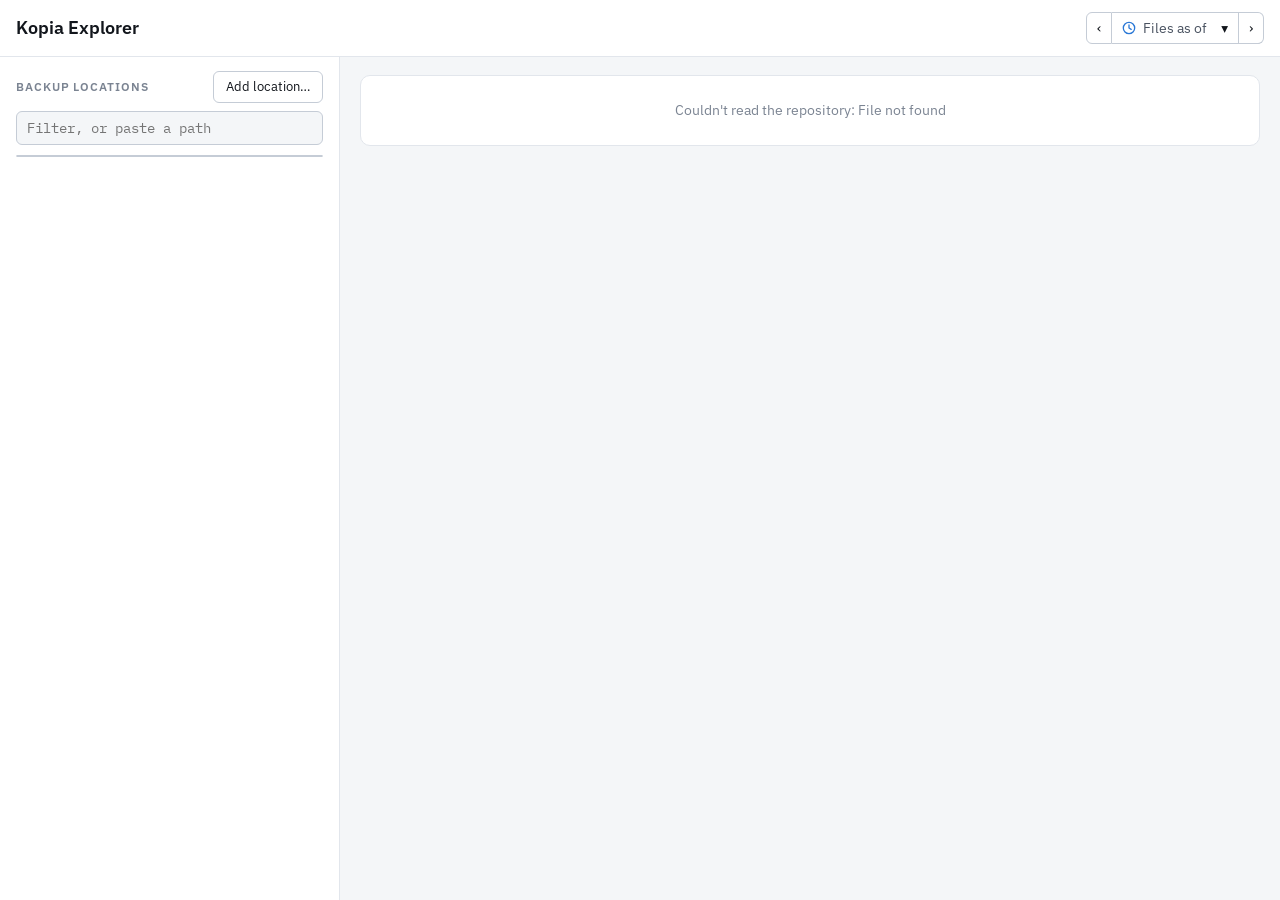
==== explorer/index.html @ e65c2bc2 "Improve disk size calculation" ====
<!doctype html>
<html lang="en-GB">
<head>
<meta charset="utf-8">
<meta name="viewport" content="width=device-width, initial-scale=1">
<title>Kopia Explorer</title>
<link rel="preconnect" href="https://fonts.googleapis.com">
<link rel="preconnect" href="https://fonts.gstatic.com" crossorigin>
<link rel="stylesheet" href="https://fonts.googleapis.com/css2?family=IBM+Plex+Mono:wght@400;500&family=IBM+Plex+Sans:wght@400;500;600&display=swap">
<link rel="stylesheet" href="style.css">
</head>
<body>
<header class="topbar">
  <h1>Kopia Explorer</h1>
  <span class="repo-status" id="repo-status"></span>
  <div class="as-of" id="as-of" role="group" aria-label="Show files as of a date">
    <button type="button" id="as-of-older" aria-label="Snapshot before">‹</button>
    <button type="button" id="as-of-button" class="when-button" aria-haspopup="dialog" aria-expanded="false" title="Show files as of another date">
      <svg width="14" height="14" viewBox="0 0 16 16" aria-hidden="true"><circle cx="8" cy="8" r="6.5" fill="none" stroke="currentColor" stroke-width="1.5"/><path d="M8 4.5V8l2.5 1.5" fill="none" stroke="currentColor" stroke-width="1.5" stroke-linecap="round"/></svg>
      <span class="muted">Files as of</span> <span id="as-of-label"></span> <span aria-hidden="true">▾</span>
    </button>
    <button type="button" id="as-of-newer" aria-label="Snapshot after">›</button>
    <div class="as-of-menu" id="as-of-menu" role="dialog" aria-label="Files as of" hidden>
      <form class="typed" id="as-of-typed">
        <input id="as-of-text" autocomplete="off" placeholder="Time ago (15m, 1h, 1d, 1w) or a date" aria-label="Time ago, or a date">
        <p class="error" id="as-of-error" hidden></p>
      </form>
      <ul id="as-of-list"></ul>
      <form class="custom" id="as-of-custom">
        <input type="datetime-local" id="as-of-input" aria-label="Date and time">
        <button type="submit">Go</button>
      </form>
      <label class="include-oldest">
        <input type="checkbox" id="as-of-include-oldest"> Include oldest snapshot, even if it's after this date
      </label>
    </div>
  </div>
</header>

<div class="app" id="app">
  <nav class="sidebar" aria-label="Backup locations">
    <div class="sidebar-head">
      <h2>Backup locations</h2>
      <button type="button" class="btn" id="add-location" title="Pick a folder to back up">Add location…</button>
    </div>
    <form class="search" id="search">
      <input id="search-input" placeholder="Filter, or paste a path" aria-label="Filter the backup locations, or a path to go to" autocomplete="off"
        title="Type to filter the locations, folders and files - paste a path like C:\Users\Peter\Documents and press Enter to go there">
    </form>
    <div class="sum" id="sum" hidden></div>
    <div class="sort" id="sort" role="group" aria-label="Sort backup locations"></div>
    <div class="locations" id="locations" role="tree"></div>
  </nav>
  <main class="main" id="main"></main>
  <aside class="history" id="history" hidden></aside>
</div>
<div class="progress" id="progress" role="status" hidden></div>
<section class="jobs" id="jobs" aria-label="Backups, restores and deletions" aria-live="polite" hidden></section>

<script type="module" src="js/main.js"></script>
</body>
</html>
---- explorer/style.css ----
/* Layout: locations on the left, the selected location (timeline, snapshots, changes) in the middle,
   and a history panel on the right when a path is opened. Stacks on narrow screens. */
:root {
  --bg: #f4f6f8;
  --surface: #ffffff;
  --surface-2: #f9fafb;
  --ink: #12161c;
  --ink-2: #4a5361;
  --muted: #7b8492;
  --line: #e2e6ec;
  --axis: #c5ccd6;
  --accent: #2a78d6;
  --accent-bg: #e8f1fc;
  --warn-bg: #fff6e0;
  --warn-line: #eda100;
  --added: #1a8f5c;
  --removed: #c9372c;
  --modified: #a87400;
  --ignored: #6250d6;
  /* Chart series, in a fixed order checked for colour blindness, then grey for everything else */
  --series-1: #2a78d6; --series-2: #eb6834; --series-3: #1baf7a; --series-4: #eda100;
  --series-5: #e87ba4; --series-6: #008300; --series-7: #6250d6; --series-other: #a8a69e;
  --font-ui: "IBM Plex Sans", system-ui, -apple-system, "Segoe UI", sans-serif;
  --font-data: "IBM Plex Mono", ui-monospace, "Cascadia Mono", Consolas, monospace;
}
@media (prefers-color-scheme: dark) {
  :root:not([data-theme="light"]) {
    --bg: #0f1216; --surface: #171b21; --surface-2: #1b2027; --ink: #eef1f5; --ink-2: #b9c1cc; --muted: #8a93a0;
    --line: #262c35; --axis: #38404b; --accent: #3987e5; --accent-bg: #172638; --warn-bg: #2a2310; --warn-line: #c98500;
    --added: #5ac87e; --removed: #f0675a; --modified: #e6c25a; --ignored: #9085e9;
    --series-1: #3987e5; --series-2: #d95926; --series-3: #199e70; --series-4: #c98500;
    --series-5: #d55181; --series-6: #008300; --series-7: #9085e9; --series-other: #5a5955;
    color-scheme: dark;
  }
}
:root[data-theme="dark"] {
  --bg: #0f1216; --surface: #171b21; --surface-2: #1b2027; --ink: #eef1f5; --ink-2: #b9c1cc; --muted: #8a93a0;
  --line: #262c35; --axis: #38404b; --accent: #3987e5; --accent-bg: #172638; --warn-bg: #2a2310; --warn-line: #c98500;
  --added: #5ac87e; --removed: #f0675a; --modified: #e6c25a; --ignored: #9085e9;
  --series-1: #3987e5; --series-2: #d95926; --series-3: #199e70; --series-4: #c98500;
  --series-5: #d55181; --series-6: #008300; --series-7: #9085e9; --series-other: #5a5955;
  color-scheme: dark;
}

* { box-sizing: border-box; }
body {
  margin: 0; background: var(--bg); color: var(--ink); font-family: var(--font-ui); font-size: 14px; line-height: 1.5;
}
button, input { font: inherit; color: var(--ink); }
button { cursor: pointer; }
:focus-visible { outline: 2px solid var(--accent); outline-offset: 1px; }
.mono { font-family: var(--font-data); font-size: 0.92em; }
.muted { color: var(--muted); }
.num { font-family: var(--font-data); font-size: 0.92em; text-align: right; white-space: nowrap; font-variant-numeric: tabular-nums; }
h2 { font-size: 0.72rem; font-weight: 600; text-transform: uppercase; letter-spacing: 0.08em; color: var(--muted); margin: 0; }

/* Header */
.topbar {
  display: flex; align-items: center; gap: 16px; padding: 12px 16px; background: var(--surface);
  border-bottom: 1px solid var(--line); position: sticky; top: 0; z-index: 20;
}
.topbar h1 { font-size: 1.1rem; font-weight: 600; margin: 0; white-space: nowrap; }
.topbar .repo-status { color: var(--muted); font-size: 0.8rem; white-space: nowrap; }
/* Files as of: a button showing the date, between steps to the snapshot before and after, opening a picker */
.as-of { position: relative; display: flex; align-items: stretch; margin-left: auto; font-size: 0.85rem; color: var(--ink-2); white-space: nowrap; }
.as-of > button { background: var(--surface); border: 1px solid var(--axis); padding: 5px 10px; font-size: 0.85rem; color: var(--ink); }
.as-of > button + button { border-left: 0; }
.as-of > button:first-child { border-radius: 6px 0 0 6px; }
.as-of > button:last-of-type { border-radius: 0 6px 6px 0; }
.as-of > button:hover:not(:disabled) { background: var(--surface-2); }
.as-of > button:disabled { color: var(--muted); opacity: 0.5; cursor: default; }
.as-of .when-button { display: flex; align-items: center; gap: 7px; }
.as-of .when-button svg { flex: none; color: var(--accent); }
.as-of .when-button .muted { color: var(--ink-2); }
/* A date in the past is set, so make that obvious */
.as-of.set .when-button { background: var(--warn-bg); border-color: var(--warn-line); }
.as-of.set .when-button svg { color: var(--warn-line); }
.as-of-menu {
  position: absolute; top: calc(100% + 6px); right: 0; z-index: 30; width: 320px; padding: 10px 0 6px;
  background: var(--surface); border: 1px solid var(--axis); border-radius: 8px; box-shadow: 0 8px 24px rgb(0 0 0 / 35%);
  white-space: normal;
}
.as-of-menu[hidden] { display: none; }
.as-of-menu input { width: 100%; background: var(--bg); border: 1px solid var(--axis); border-radius: 6px; padding: 6px 8px; font-size: 0.85rem; color-scheme: inherit; }
.as-of-menu input:focus { border-color: var(--accent); outline: none; }
.as-of-menu .typed { padding: 0 10px 6px; }
.as-of-menu .error { color: var(--removed); font-size: 0.78rem; margin: 4px 2px 0; }
.as-of-menu ul { list-style: none; margin: 0; padding: 0; max-height: 50vh; overflow-y: auto; }
.as-of-menu li.gap { border-top: 1px solid var(--line); margin: 4px 0; }
.as-of-menu li button { display: flex; width: 100%; justify-content: space-between; gap: 12px; background: none; border: 0; padding: 6px 14px; font-size: 0.85rem; text-align: left; }
.as-of-menu li button:hover, .as-of-menu li button:focus-visible { background: var(--surface-2); outline: none; }
.as-of-menu li button[aria-current="true"] { background: var(--accent-bg); color: var(--accent); }
.as-of-menu li .short { color: var(--muted); font-family: var(--font-data); }
.as-of-menu .custom { display: flex; gap: 6px; align-items: center; padding: 8px 10px 2px; border-top: 1px solid var(--line); margin-top: 4px; }
.as-of-menu .include-oldest { display: flex; align-items: center; gap: 8px; padding: 8px 14px 4px; border-top: 1px solid var(--line); margin-top: 8px; font-size: 0.85rem; }
.as-of-menu .include-oldest input { width: auto; margin: 0; }
.as-of-menu .custom button { background: var(--accent); border: 1px solid var(--accent); color: #fff; border-radius: 6px; padding: 5px 12px; font-size: 0.85rem; }
/* The filter sits at the top of the backup locations */
.search { display: flex; margin: 0 16px 10px; }
.search input {
  flex: 1; min-width: 0; background: var(--bg); border: 1px solid var(--axis); border-radius: 6px; padding: 6px 10px;
  font-family: var(--font-data); font-size: 0.85rem;
}
.btn {
  background: var(--surface); border: 1px solid var(--axis); border-radius: 6px; padding: 5px 12px;
}
.btn:hover { border-color: var(--ink-2); }
a.btn { color: inherit; text-decoration: none; display: inline-block; }

.app { display: grid; grid-template-columns: 340px minmax(0, 1fr); min-height: calc(100vh - 57px); }
.app.with-history { grid-template-columns: 340px minmax(0, 1fr) 460px; }
@media (max-width: 1250px) { .app.with-history { grid-template-columns: 260px minmax(0, 1fr); } }
@media (max-width: 860px) { .app, .app.with-history { grid-template-columns: minmax(0, 1fr); } }

/* Locations */
.sidebar { border-right: 1px solid var(--line); background: var(--surface); padding: 14px 0; min-width: 0; }
.sidebar-head { display: flex; align-items: center; justify-content: space-between; gap: 8px; padding: 0 16px 8px; }
/* Like the snapshots panel's buttons beside its heading */
.sidebar-head .btn { font-size: 0.8rem; flex: none; }
.sidebar .sum { padding: 0 16px 10px; color: var(--muted); font-size: 0.8rem; }
.sort { display: flex; margin: 0 16px 10px; border: 1px solid var(--axis); border-radius: 6px; overflow: hidden; }
.sort button { flex: 1; background: none; border: 0; padding: 3px 0; font-size: 0.8rem; color: var(--ink-2); }
.sort button + button { border-left: 1px solid var(--axis); }
.sort button[aria-pressed="true"] { background: var(--accent-bg); color: var(--ink); font-weight: 500; }
.locations { font-family: var(--font-data); font-size: 0.8rem; }
.fsrow {
  display: grid; grid-template-columns: 16px minmax(0, 1fr) auto; gap: 4px; align-items: center;
  border-left: 3px solid transparent; padding: 3px 12px 3px 0;
}
.fsrow:hover { background: var(--surface-2); }
.fsrow[aria-current="true"] { background: var(--accent-bg); border-left-color: var(--accent); }
.fsrow .twisty { background: none; border: 0; padding: 0; width: 16px; color: var(--muted); }
.fsrow .label {
  background: none; border: 0; padding: 0; text-align: left; min-width: 0; overflow: hidden; text-overflow: ellipsis; white-space: nowrap;
  display: flex; align-items: center; gap: 6px; font-family: inherit;
}
.fsrow .label .text { overflow: hidden; text-overflow: ellipsis; flex: 0 0 auto; max-width: 100%; }
/* The leading path gives way first, so the last folder's name stays readable */
.fsrow .label .prefix { color: var(--muted); overflow: hidden; text-overflow: ellipsis; white-space: nowrap; flex: 0 1 auto; min-width: 0; margin-right: -6px; }
.fsrow .dot { flex: none; width: 7px; height: 7px; border-radius: 50%; background: var(--accent); }
.fsrow.group .label { color: var(--ink-2); }
.fsrow .total { color: var(--ink-2); white-space: nowrap; }
.fsrow.group .total { color: var(--muted); }
.fsrow .badge { margin-left: 2px; }
.fsrow mark { background: var(--warn-bg); color: inherit; border-radius: 2px; box-shadow: 0 0 0 1px var(--warn-line); }
.linklike { background: none; border: 0; padding: 0; color: var(--accent); font-size: inherit; }
.linklike:hover { text-decoration: underline; }
/* Like disabled buttons */
.linklike:disabled { opacity: 0.55; cursor: not-allowed; text-decoration: none; }
.badge {
  display: inline-block; font-size: 0.68rem; font-weight: 600; letter-spacing: 0.04em; text-transform: uppercase;
  padding: 0 6px; border-radius: 4px; background: var(--warn-bg); color: var(--warn-line); border: 1px solid var(--warn-line);
  vertical-align: 1px;
}

/* Main */
.main { padding: 18px 20px 40px; display: flex; flex-direction: column; gap: 18px; min-width: 0; }
.panel { background: var(--surface); border: 1px solid var(--line); border-radius: 10px; padding: 16px; min-width: 0; }
.loc-head h1 { font-family: var(--font-data); font-size: 1.15rem; font-weight: 500; margin: 0; word-break: break-all; }
.loc-head .meta { color: var(--ink-2); margin-top: 2px; display: flex; flex-wrap: wrap; gap: 4px 18px; }
.loc-head .meta b { font-weight: 600; color: var(--ink); }
.empty { color: var(--muted); padding: 24px 0; text-align: center; }

.chart-head { display: flex; justify-content: space-between; align-items: baseline; gap: 12px; margin-bottom: 10px; flex-wrap: wrap; }
.chart-head .legend { color: var(--muted); font-size: 0.8rem; }

/* Where the changes happen: one bar per folder, drilling down on click */
.crumbs { display: flex; flex-wrap: wrap; gap: 2px 4px; font-family: var(--font-data); font-size: 0.82rem; margin-bottom: 8px; color: var(--muted); }
.crumbs button { background: none; border: 0; padding: 0; color: var(--accent); font-family: inherit; }
.crumbs button:hover { text-decoration: underline; }
.crumbs .current { color: var(--ink); }
/* Each row is its own grid, with fixed columns so they line up, and can be highlighted like a table row */
.churn { display: flex; flex-direction: column; margin: 0 -16px; }
.churn-row {
  display: grid; grid-template-columns: minmax(110px, 1.3fr) minmax(50px, 1fr) 70px calc(var(--ticks) * 6px) 150px;
  gap: 12px; align-items: center; padding: 3px 16px; cursor: default;
}
.churn-row:hover { background: var(--surface-2); }
.churn-row.picked { background: var(--accent-bg); box-shadow: inset 3px 0 0 var(--accent); }
.churn-name { display: flex; min-width: 0; font-family: var(--font-data); font-size: 0.82rem; }
.churn-name .own { overflow: hidden; text-overflow: ellipsis; white-space: nowrap; flex: 0 0 auto; max-width: 100%; }
.churn-name .lead { color: var(--muted); overflow: hidden; text-overflow: ellipsis; white-space: nowrap; flex: 0 1 auto; min-width: 0; }
.churn-track { display: flex; height: 14px; background: var(--bg); border-radius: 3px; overflow: hidden; }
.churn-fill { height: 100%; border-radius: 3px; min-width: 2px; }
.churn-fill.removed { background: var(--removed); opacity: 0.55; margin-left: 2px; }
.churn .num { font-size: 0.82rem; }
.churn .agg { display: inline-flex; gap: 8px; font-family: var(--font-data); font-size: 0.8rem; white-space: nowrap; justify-content: flex-end; }
/* One tick per snapshot, lit where something changed */
.strip { display: flex; gap: 2px; align-items: center; height: 14px; }
.tick { flex: 1; height: 100%; border-radius: 1px; background: var(--line); cursor: pointer; }
.tick:hover { outline: 1px solid var(--ink-2); }
.tick.added { background: var(--added); }
.tick.removed { background: var(--removed); }
.tick.modified { background: var(--modified); }
.tick.unknown { background: none; border: 1px dashed var(--axis); }
.tick.viewed { box-shadow: 0 0 0 1.5px var(--accent); }

/* Snapshot table */
.table-wrap { overflow-x: auto; margin: 0 -16px -16px; border-top: 1px solid var(--line); }
table { width: 100%; border-collapse: collapse; }
th { position: sticky; top: 0; background: var(--surface); font-size: 0.72rem; font-weight: 600; text-transform: uppercase;
  letter-spacing: 0.06em; color: var(--muted); text-align: right; padding: 8px 12px; border-bottom: 1px solid var(--line); white-space: nowrap; }
th:first-child, td:first-child { text-align: left; padding-left: 16px; }
td { padding: 5px 12px; border-bottom: 1px solid var(--line); }
tbody tr { cursor: pointer; }
tbody tr:hover { background: var(--surface-2); }
tbody tr.picked { background: var(--accent-bg); }
tbody tr.picked td:first-child { box-shadow: inset 3px 0 0 var(--accent); }
th[aria-sort] { color: var(--ink); }
.sort-head {
  background: none; border: 0; padding: 0; font: inherit; color: inherit; text-transform: inherit; letter-spacing: inherit;
  white-space: nowrap;
}
.sort-head:hover { color: var(--ink); }
.tag {
  margin-left: 8px; font-size: 0.7rem; font-weight: 600; text-transform: uppercase; letter-spacing: 0.05em;
  color: var(--ink-2); border: 1px solid var(--axis); border-radius: 4px; padding: 0 5px; vertical-align: 1px;
  white-space: nowrap;
}
.swatch { display: inline-block; width: 8px; height: 8px; border-radius: 2px; margin-right: 6px; vertical-align: 1px; }

/* Changes */
/* The changes controls: comparison, counts, filters and the text box on one line, wrapping when narrow */
.changes-head { display: flex; flex-direction: column; gap: 8px; margin-bottom: 12px; }
.changes-head .line { display: flex; flex-wrap: wrap; align-items: center; gap: 8px 14px; min-width: 0; }
.changes-head .counts { flex: none; }
.changes-head .compare { flex: 0 1 380px; }
.counts { display: inline-flex; gap: 10px; font-family: var(--font-data); font-size: 0.9rem; }
.c-added { color: var(--added); } .c-removed { color: var(--removed); } .c-modified { color: var(--modified); }
/* No longer backed up, as kopia's ignore rules leave it out: not red, as nothing on disk was lost */
.c-ignored { color: var(--ignored); }
.filters { display: inline-flex; gap: 4px; flex: none; }
.filters button {
  border: 1px solid var(--axis); background: var(--surface); border-radius: 5px; padding: 1px 9px; font-family: var(--font-data);
}
.filters button[aria-pressed="false"] { opacity: 0.45; text-decoration: line-through; }
/* A file whose modified date changed but not its contents: a small dot, and quieter text, but not greyed out
   like things that only existed in between */
.node.date-only .name, .node.ignored .name { color: var(--ink-2); }
.filter-text { background: var(--bg); border: 1px solid var(--axis); border-radius: 6px; padding: 3px 8px; font-size: 0.85rem; flex: 1 1 160px; min-width: 0; }
.compare { display: flex; align-items: center; gap: 8px; color: var(--ink-2); font-size: 0.85rem; flex: 1; min-width: 0; }
.compare select { background: var(--bg); border: 1px solid var(--axis); border-radius: 6px; padding: 3px 6px; font-size: 0.85rem; flex: 1; min-width: 0; }
.tree { font-family: var(--font-data); font-size: 0.82rem; }
/* The columns on the right are a fixed width, in rem so the header's smaller font doesn't change them,
   so they line up at every depth of the tree */
.node { display: grid; grid-template-columns: 16px 14px minmax(0, 1fr) 3.3rem 3.3rem 3.3rem 4.6rem 5.2rem; gap: 6px; align-items: center;
  padding: 2px 6px; border-radius: 4px; }
.node > :nth-child(n+4) { text-align: right; white-space: nowrap; overflow: hidden; text-overflow: ellipsis; }
.node.head { color: var(--muted); font-family: var(--font-ui); font-size: 0.72rem; font-weight: 600; letter-spacing: 0.04em; text-transform: uppercase; }
.node.head:hover { background: none; }
.node.head > [aria-sort]:not(.c-added, .c-removed, .c-modified) { color: var(--ink); }
.node.head > [class^="c-"] { font-family: var(--font-data); font-size: 0.85rem; }
/* With files that only existed in between shown, there's a fourth count column for them */
/* Things that only existed between the snapshots compared: there, but greyed out, as they're gone again */
.node.transient { opacity: 0.45; }
.node:hover { background: var(--surface-2); }
.node .twisty { background: none; border: 0; padding: 0; width: 16px; color: var(--muted); }
.node .sym { font-weight: 600; text-align: center; }
.node .size { text-align: right; color: var(--ink-2); white-space: nowrap; }
.node .name { overflow: hidden; text-overflow: ellipsis; white-space: nowrap; background: none; border: 0; padding: 0; text-align: left; }
.node .name:hover { text-decoration: underline; color: var(--accent); }
.node.folder > .name { font-weight: 500; }
.children { margin-left: 18px; border-left: 1px solid var(--line); padding-left: 4px; }
.more { color: var(--muted); padding: 4px 6px; }

/* History */
.history { border-left: 1px solid var(--line); background: var(--surface); padding: 14px 16px 40px; min-width: 0;
  position: sticky; top: 57px; height: calc(100vh - 57px); overflow-y: auto; }
@media (max-width: 1250px) {
  .history { position: fixed; right: 0; top: 57px; width: min(460px, 100vw); z-index: 30; box-shadow: -8px 0 24px rgb(0 0 0 / 0.2); }
}
.history-head { display: flex; gap: 10px; align-items: flex-start; justify-content: space-between; margin-bottom: 12px; }
.history-head .target { font-family: var(--font-data); font-size: 0.85rem; word-break: break-all; margin-top: 4px; }
.history-head .schedule { display: flex; flex-wrap: wrap; gap: 0 8px; margin-top: 2px; font-size: 0.8rem; color: var(--ink-2); overflow-wrap: anywhere; }
.close { background: none; border: 1px solid var(--axis); border-radius: 6px; width: 28px; height: 28px; flex: none; }

/* A file's details */
.facts { display: grid; grid-template-columns: max-content minmax(0, 1fr); gap: 6px 18px; margin: 4px 0 0; }
.facts dt { color: var(--muted); }
.facts dd { margin: 0; font-family: var(--font-data); font-size: 0.88rem; }
.facts.wide { grid-template-columns: max-content minmax(0, 1fr) max-content minmax(0, 1fr); }
.facts-actions { display: flex; gap: 8px; margin-top: 14px; }
.btn.primary:not(:disabled) { background: var(--accent); border-color: var(--accent); color: #fff; }

/* Snapshots panel */
.snaps { list-style: none; margin: 0 -16px; padding: 0; border-top: 1px solid var(--line); }
.snaprow { padding: 6px 16px 7px; border-bottom: 1px solid var(--line); cursor: pointer; }
.snaprow:hover { background: var(--surface-2); }
.snaprow.viewing { background: var(--accent-bg); box-shadow: inset 3px 0 0 var(--accent); }
.snaprow.compared { background: var(--surface-2); box-shadow: inset 3px 0 0 var(--ink-2); }
.snaprow.between { background: color-mix(in srgb, var(--accent-bg) 45%, transparent); }
.snaprow.partial { cursor: default; background: var(--warn-bg); }
.snaprow.after:not(.viewing):not(.compared) { opacity: 0.45; }
.snaprow .top { display: flex; align-items: baseline; gap: 6px; font-size: 0.85rem; }
.snaprow .marker { width: 10px; flex: none; color: var(--accent); font-size: 0.7rem; }
.snaprow.compared .marker { color: var(--ink-2); }
.snaprow .when { font-weight: 500; white-space: nowrap; }
.snaprow .disk { margin-left: auto; font-family: var(--font-data); font-size: 0.78rem; color: var(--ink-2); white-space: nowrap; }
/* The size, then what the snapshot added on disk */
.snaprow .disk + .disk { margin-left: 10px; }
.snaprow .what { display: flex; gap: 8px; margin: 2px 0 0 16px; font-family: var(--font-data); font-size: 0.78rem; color: var(--ink-2); }
/* Kept for how long, on the right beside how long ago */
.snaprow .keep { margin-left: auto; color: var(--muted); font-family: var(--font-ui); font-size: 0.75rem; white-space: nowrap; }
.snaprow .keep + .ago { margin-left: 0; }
.snaprow .ago { margin-left: auto; color: var(--muted); font-family: var(--font-ui); white-space: nowrap; }
.snaprow.unchanged .when { color: var(--muted); font-weight: 400; }
.snaprow.deleting { opacity: 0.5; cursor: default; }
/* Deleting a snapshot: a cross at the end of its row, there only while pointing at the row */
.snaprow .delete {
  flex: none; margin-left: auto; padding: 0 2px; border: 0; background: none; color: var(--muted);
  font-size: 0.95rem; line-height: 1; cursor: pointer; visibility: hidden;
}
.snaprow .disk ~ .delete { margin-left: 6px; }
.snaprow:hover .delete, .snaprow .delete:focus-visible { visibility: visible; }
.snaprow .delete:hover { color: var(--removed); }

/* Asking before something that can't be undone */
.confirm {
  width: min(440px, calc(100vw - 32px)); padding: 18px 20px; border: 1px solid var(--axis); border-radius: 8px;
  background: var(--surface); color: var(--ink); box-shadow: 0 8px 24px rgb(0 0 0 / 35%);
}
.confirm::backdrop { background: rgb(0 0 0 / 45%); }
.confirm h2 { margin: 0 0 10px; font-size: 1rem; }
.confirm p { margin: 0 0 8px; font-size: 0.88rem; color: var(--ink-2); overflow-wrap: anywhere; }
.confirm p.what { color: var(--ink); }
.confirm p.error { color: var(--removed); }
.confirm .field { display: flex; align-items: center; gap: 10px; margin: 0 0 10px; font-size: 0.88rem; }
.confirm select { background: var(--bg); border: 1px solid var(--axis); border-radius: 6px; padding: 3px 6px; font-size: 0.85rem; flex: 1; min-width: 0; }
.confirm .actions { display: flex; justify-content: flex-end; gap: 8px; margin-top: 16px; }
.btn.danger:not(:disabled) { background: var(--removed); border-color: var(--removed); color: #fff; }
.elsewhere { margin-top: 12px; font-size: 0.8rem; color: var(--muted); }
.elsewhere button { background: none; border: 0; padding: 0; color: var(--accent); font-family: var(--font-data); font-size: inherit; }
.btn:disabled { opacity: 0.55; cursor: not-allowed; }
.note { color: var(--muted); font-size: 0.85rem; }

/* What's loading from kopia, at the bottom of the page */
.progress {
  position: fixed; left: 50%; bottom: 16px; transform: translateX(-50%); z-index: 10;
  display: flex; align-items: center; gap: 12px; padding: 8px 14px; max-width: calc(100vw - 32px);
  background: var(--surface); border: 1px solid var(--axis); border-radius: 8px; box-shadow: 0 4px 16px rgb(0 0 0 / 25%);
  font-size: 0.85rem; color: var(--ink-2);
}
.progress[hidden] { display: none; }
.progress .bar { width: 160px; height: 6px; border-radius: 3px; background: var(--axis); overflow: hidden; flex: none; }
/* While the page waits for the repository on first load */
.panel.loading { color: var(--ink-2); }
.panel.loading p { margin: 0 0 10px; }
.loading-bar { display: flex; align-items: center; gap: 12px; font-size: 0.85rem; }
.loading-bar .bar { width: 240px; height: 6px; border-radius: 3px; background: var(--axis); overflow: hidden; }
.progress .fill, .jobs .fill, .loading-bar .fill { height: 100%; background: var(--accent); transition: width 0.2s; }

/* Space on disk over time: stacked bands, separated by a hairline of the panel's colour */
.storage-chart { position: relative; }
.storage-chart svg { display: block; width: 100%; height: auto; cursor: crosshair; }
.storage-chart .band { fill: var(--band); stroke: var(--surface); stroke-width: 1.5; }
/* Faded towards the panel's colour but still solid, so the gridlines behind don't show through */
.storage-chart .band.faded { fill: color-mix(in srgb, var(--band) 22%, var(--surface)); }
.chart-modes { display: inline-flex; border: 1px solid var(--axis); border-radius: 6px; overflow: hidden; flex: none; }
.chart-modes button { background: none; border: 0; padding: 2px 9px; font-size: 0.75rem; color: var(--ink-2); }
.chart-modes button + button { border-left: 1px solid var(--axis); }
.chart-modes button[aria-pressed="true"] { background: var(--accent-bg); color: var(--ink); }
.storage-chart .grid { stroke: var(--line); stroke-width: 1; }
.storage-chart .axis text, .storage-chart text.axis { fill: var(--muted); font-family: var(--font-data); font-size: 11px; }
.storage-chart .crosshair { stroke: var(--ink-2); stroke-width: 1; pointer-events: none; }
.storage-chart .rug { stroke: var(--muted); stroke-width: 1; }
.storage-chart .as-of-mark line { stroke: var(--warn-line); stroke-width: 1.5; }
.storage-chart .as-of-mark text { fill: var(--warn-line); font-size: 11px; }
.chart-tip {
  position: absolute; top: 8px; z-index: 2; pointer-events: none; padding: 8px 10px; min-width: 180px;
  background: var(--surface); border: 1px solid var(--axis); border-radius: 6px; box-shadow: 0 4px 16px rgb(0 0 0 / 25%); font-size: 0.8rem;
}
.chart-tip[hidden] { display: none; }
.chart-tip .when { color: var(--ink-2); margin-bottom: 4px; }
.chart-tip .row { display: flex; align-items: center; gap: 8px; white-space: nowrap; }
.chart-tip .row b { font-family: var(--font-data); font-weight: 600; min-width: 5.5em; text-align: right; }
.chart-tip .row span:last-child { color: var(--ink-2); }
.chart-tip .key { width: 12px; height: 3px; border-radius: 2px; flex: none; }
.chart-tip .total { border-top: 1px solid var(--line); margin-top: 4px; padding-top: 4px; }
.chart-tip .hint { color: var(--muted); font-size: 0.75rem; margin-top: 4px; }
.chart-tip .path { color: var(--ink-2); font-family: var(--font-data); font-size: 0.75rem; margin-top: 2px; white-space: pre-line; max-width: 340px; overflow-wrap: anywhere; }
.chart-legend { display: flex; flex-wrap: wrap; gap: 4px 14px; margin-top: 10px; font-size: 0.8rem; }
.chart-legend button { display: flex; align-items: center; gap: 6px; background: none; border: 0; padding: 2px 0; color: var(--ink); }
.chart-legend .swatch { width: 10px; height: 10px; border-radius: 2px; }
/* Hidden from the chart: greyed out, until clicked to show it again */
.chart-legend .hidden-item { color: var(--muted); }
.chart-legend .hidden-item .swatch { background: none; border: 1px solid var(--axis); }
.chart-legend .hidden-item .name { text-decoration: line-through; }

/* Backups, restores and deletions, in a panel at the bottom right: each with its progress, then how it went */
.jobs {
  position: fixed; right: 16px; bottom: 16px; z-index: 15; width: min(460px, calc(100vw - 32px)); max-height: 50vh; overflow-y: auto;
  background: var(--surface); border: 1px solid var(--axis); border-radius: 8px; box-shadow: 0 8px 24px rgb(0 0 0 / 35%);
  font-size: 0.85rem;
}
.jobs[hidden] { display: none; }
.jobs-head { display: flex; align-items: center; gap: 12px; padding: 8px 10px 8px 14px; border-bottom: 1px solid var(--line); position: sticky; top: 0; background: var(--surface); }
.jobs-head h2 { margin: 0 auto 0 0; font-size: 0.75rem; text-transform: uppercase; letter-spacing: 0.05em; color: var(--ink-2); }
.jobs-head .btn { padding: 1px 8px; }
.jobs ul { list-style: none; margin: 0; padding: 0; }
.jobs li { padding: 8px 14px; border-bottom: 1px solid var(--line); }
.jobs li:last-child { border-bottom: 0; }
/* Still going: marked down the side */
.jobs li.active { box-shadow: inset 3px 0 0 var(--accent); background: var(--accent-bg); }
.jobs .what { overflow-wrap: anywhere; }
.jobs .status { display: flex; align-items: center; gap: 8px; flex-wrap: wrap; margin-top: 3px; color: var(--ink-2); overflow-wrap: anywhere; }
.jobs .status b { color: var(--ink); font-family: var(--font-data); font-weight: 500; }
/* Amounts in a sentence stand out by colour and weight, in the sentence's own font, so they sit in it evenly */
.jobs .status .amount { color: var(--ink); font-weight: 600; }
.jobs .bar { flex: 1 1 120px; height: 6px; border-radius: 3px; background: var(--axis); overflow: hidden; }
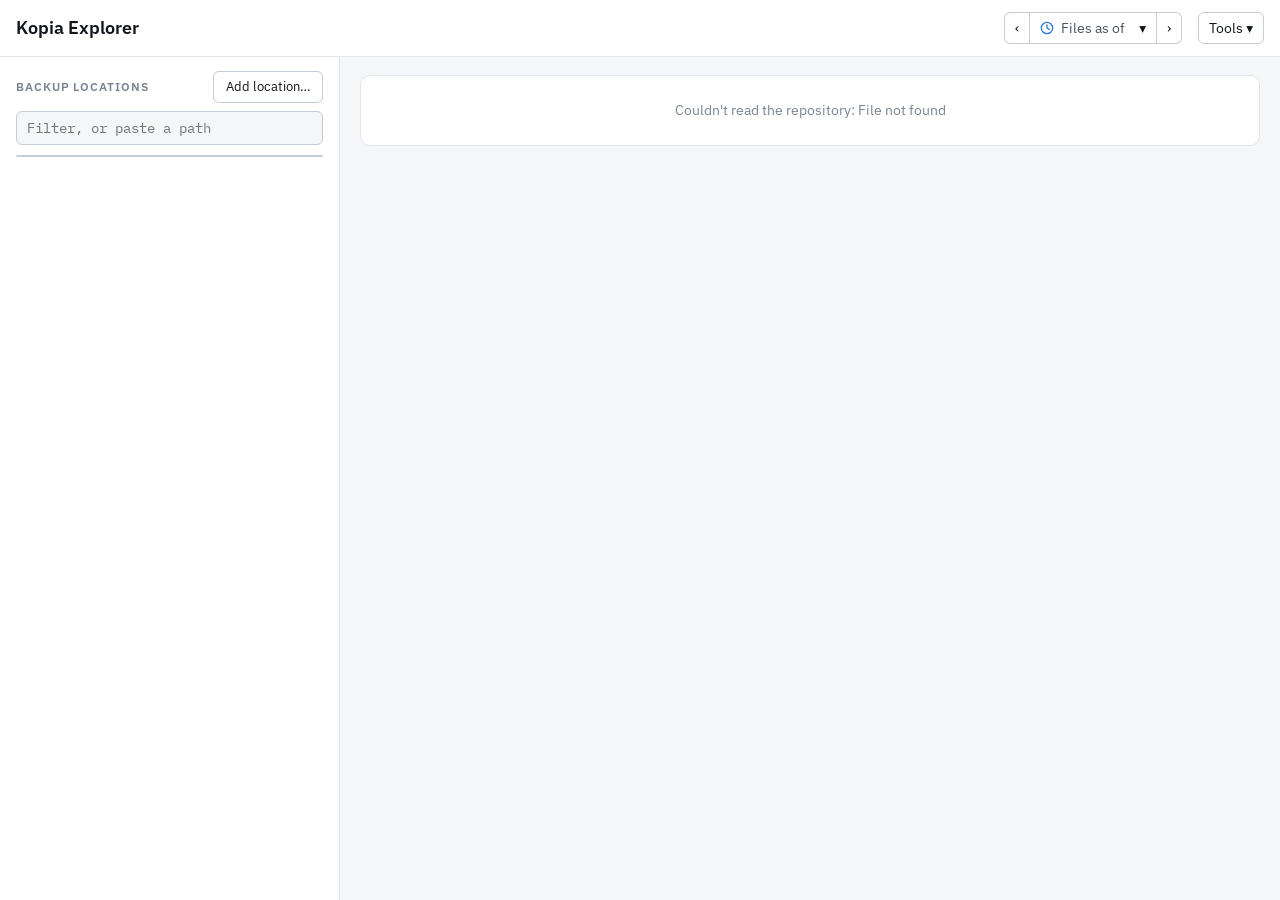
==== commit f9fa3ec9: "Parent settings fix Workaround for this issue: https://github.com/kopia/kopia/issues/5763" ====
--- a/explorer/index.html
+++ b/explorer/index.html
@@ -35,6 +35,13 @@
       </label>
     </div>
   </div>
+  <div class="tools" id="tools">
+    <button type="button" class="btn" id="tools-button" aria-haspopup="menu" aria-expanded="false">Tools <span aria-hidden="true">▾</span></button>
+    <div class="tools-menu" id="tools-menu" role="menu" hidden>
+      <button type="button" role="menuitem" data-tool="copy-settings" title="So backups of the locations they're in use your settings inside them">Apply parent settings fix to all nested locations</button>
+      <button type="button" role="menuitem" data-tool="undo-settings">Remove parent settings fix from all</button>
+    </div>
+  </div>
 </header>
 
 <div class="app" id="app">
@@ -55,7 +62,11 @@
   <aside class="history" id="history" hidden></aside>
 </div>
 <div class="progress" id="progress" role="status" hidden></div>
-<section class="jobs" id="jobs" aria-label="Backups, restores and deletions" aria-live="polite" hidden></section>
+<!-- Bottom right: warnings about the repository, then the panel following backups, restores and so on -->
+<div class="corner">
+  <section class="notice" id="notice" role="alert" hidden></section>
+  <section class="jobs" id="jobs" aria-label="Backups, restores and deletions" aria-live="polite" hidden></section>
+</div>
 
 <script type="module" src="js/main.js"></script>
 </body>
--- a/explorer/style.css
+++ b/explorer/style.css
@@ -81,6 +81,17 @@
   white-space: normal;
 }
 .as-of-menu[hidden] { display: none; }
+/* Tools: things done across the whole repository, run in the panel at the bottom */
+.tools { position: relative; }
+.tools > .btn { font-size: 0.85rem; padding: 5px 10px; }
+.tools-menu {
+  position: absolute; top: calc(100% + 6px); right: 0; z-index: 30; min-width: 260px; padding: 6px 0;
+  background: var(--surface); border: 1px solid var(--axis); border-radius: 8px; box-shadow: 0 8px 24px rgb(0 0 0 / 35%);
+}
+.tools-menu[hidden] { display: none; }
+.tools-menu button { display: block; width: 100%; background: none; border: 0; padding: 6px 14px; font-size: 0.85rem; text-align: left; white-space: nowrap; }
+.tools-menu button:hover, .tools-menu button:focus-visible { background: var(--surface-2); outline: none; }
+.tools-menu button:disabled { color: var(--muted); cursor: default; background: none; }
 .as-of-menu input { width: 100%; background: var(--bg); border: 1px solid var(--axis); border-radius: 6px; padding: 6px 8px; font-size: 0.85rem; color-scheme: inherit; }
 .as-of-menu input:focus { border-color: var(--accent); outline: none; }
 .as-of-menu .typed { padding: 0 10px 6px; }
@@ -271,7 +282,21 @@
 }
 .history-head { display: flex; gap: 10px; align-items: flex-start; justify-content: space-between; margin-bottom: 12px; }
 .history-head .target { font-family: var(--font-data); font-size: 0.85rem; word-break: break-all; margin-top: 4px; }
-.history-head .schedule { display: flex; flex-wrap: wrap; gap: 0 8px; margin-top: 2px; font-size: 0.8rem; color: var(--ink-2); overflow-wrap: anywhere; }
+/* Each location's snapshots of the path, under a shaded heading across the panel, which collapses them, with its
+   schedule. The arrow and name line up with the snapshots' dot and time below. */
+.snap-group { margin: 16px -16px 0; padding: 8px 16px; background: var(--surface-2); border-top: 1px solid var(--line); }
+.snap-group .title { display: flex; align-items: baseline; gap: 6px; }
+.snap-group .twisty, .snap-group .name { background: none; border: 0; padding: 0; text-align: left; }
+.snap-group .twisty { width: 10px; flex: none; color: var(--muted); }
+/* The data font only comes in normal and medium, so medium, not a made-up bold */
+.snap-group .name { font-family: var(--font-data); font-size: 0.85rem; font-weight: 500; overflow-wrap: anywhere; }
+.snap-group .count { color: var(--muted); font-weight: 400; }
+.snap-group .backup-now { margin-left: auto; align-self: center; padding: 2px 10px; }
+.history-head .separate { margin-top: 2px; font-size: 0.8rem; }
+#history .schedule { display: flex; flex-wrap: wrap; gap: 0 8px; margin: 2px 0 0 16px; font-size: 0.8rem; color: var(--ink-2); overflow-wrap: anywhere; }
+.panel.warning { background: var(--warn-bg); border-color: var(--warn-line); }
+.panel.warning p { margin: 0 0 10px; font-size: 0.88rem; }
+.panel.warning .actions { display: flex; gap: 8px; }
 .close { background: none; border: 1px solid var(--axis); border-radius: 6px; width: 28px; height: 28px; flex: none; }
 
 /* A file's details */
@@ -294,7 +319,9 @@
 .snaprow .top { display: flex; align-items: baseline; gap: 6px; font-size: 0.85rem; }
 .snaprow .marker { width: 10px; flex: none; color: var(--accent); font-size: 0.7rem; }
 .snaprow.compared .marker { color: var(--ink-2); }
-.snaprow .when { font-weight: 500; white-space: nowrap; }
+.snaprow .when { white-space: nowrap; }
+/* The folder pages' panel lists locations, whose names stand out more than snapshots' dates */
+.snaprow .when.churn-name { font-weight: 500; }
 .snaprow .disk { margin-left: auto; font-family: var(--font-data); font-size: 0.78rem; color: var(--ink-2); white-space: nowrap; }
 /* The size, then what the snapshot added on disk */
 .snaprow .disk + .disk { margin-left: 10px; }
@@ -303,7 +330,7 @@
 .snaprow .keep { margin-left: auto; color: var(--muted); font-family: var(--font-ui); font-size: 0.75rem; white-space: nowrap; }
 .snaprow .keep + .ago { margin-left: 0; }
 .snaprow .ago { margin-left: auto; color: var(--muted); font-family: var(--font-ui); white-space: nowrap; }
-.snaprow.unchanged .when { color: var(--muted); font-weight: 400; }
+.snaprow.unchanged .when { color: var(--muted); }
 .snaprow.deleting { opacity: 0.5; cursor: default; }
 /* Deleting a snapshot: a cross at the end of its row, there only while pointing at the row */
 .snaprow .delete {
@@ -328,8 +355,6 @@
 .confirm select { background: var(--bg); border: 1px solid var(--axis); border-radius: 6px; padding: 3px 6px; font-size: 0.85rem; flex: 1; min-width: 0; }
 .confirm .actions { display: flex; justify-content: flex-end; gap: 8px; margin-top: 16px; }
 .btn.danger:not(:disabled) { background: var(--removed); border-color: var(--removed); color: #fff; }
-.elsewhere { margin-top: 12px; font-size: 0.8rem; color: var(--muted); }
-.elsewhere button { background: none; border: 0; padding: 0; color: var(--accent); font-family: var(--font-data); font-size: inherit; }
 .btn:disabled { opacity: 0.55; cursor: not-allowed; }
 .note { color: var(--muted); font-size: 0.85rem; }
 
@@ -386,9 +411,23 @@
 .chart-legend .hidden-item .swatch { background: none; border: 1px solid var(--axis); }
 .chart-legend .hidden-item .name { text-decoration: line-through; }
 
+/* The bottom right corner: a warning about the repository, with the jobs panel underneath */
+.corner {
+  position: fixed; right: 16px; bottom: 16px; z-index: 15; width: min(460px, calc(100vw - 32px));
+  display: flex; flex-direction: column; gap: 8px; pointer-events: none;
+}
+.corner > * { pointer-events: auto; }
+.notice {
+  padding: 10px 14px; background: var(--warn-bg); border: 1px solid var(--warn-line); border-radius: 8px;
+  box-shadow: 0 8px 24px rgb(0 0 0 / 35%); font-size: 0.85rem;
+}
+.notice[hidden] { display: none; }
+.notice h2 { margin: 0 0 6px; font-size: 0.75rem; text-transform: uppercase; letter-spacing: 0.05em; color: var(--warn-line); }
+.notice p { margin: 0 0 8px; color: var(--ink-2); }
+.notice .actions { display: flex; align-items: center; gap: 12px; }
 /* Backups, restores and deletions, in a panel at the bottom right: each with its progress, then how it went */
 .jobs {
-  position: fixed; right: 16px; bottom: 16px; z-index: 15; width: min(460px, calc(100vw - 32px)); max-height: 50vh; overflow-y: auto;
+  max-height: 50vh; overflow-y: auto;
   background: var(--surface); border: 1px solid var(--axis); border-radius: 8px; box-shadow: 0 8px 24px rgb(0 0 0 / 35%);
   font-size: 0.85rem;
 }
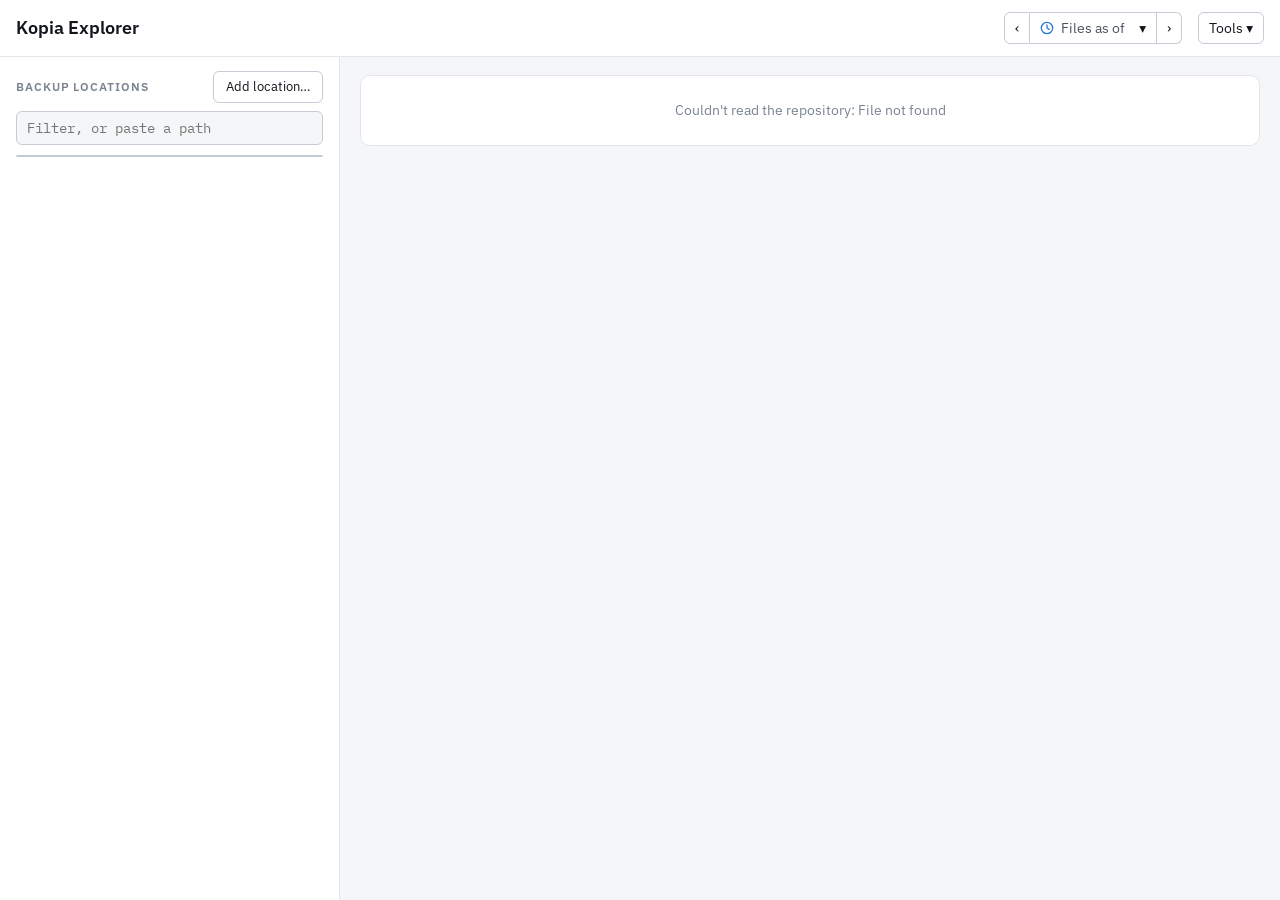
==== commit 7caefd61: "Improved location sorting" ====
--- a/explorer/index.html
+++ b/explorer/index.html
@@ -55,7 +55,8 @@
         title="Type to filter the locations, folders and files - paste a path like C:\Users\Peter\Documents and press Enter to go there">
     </form>
     <div class="sum" id="sum" hidden></div>
-    <div class="sort" id="sort" role="group" aria-label="Sort backup locations"></div>
+    <div class="sort" id="sort" role="group" aria-label="Show the backup locations as"></div>
+    <div class="sort" id="sort-order" role="group" aria-label="Sort the backup locations by" hidden></div>
     <div class="locations" id="locations" role="tree"></div>
   </nav>
   <main class="main" id="main"></main>
--- a/explorer/style.css
+++ b/explorer/style.css
@@ -122,6 +122,12 @@
 .app.with-history { grid-template-columns: 340px minmax(0, 1fr) 460px; }
 @media (max-width: 1250px) { .app.with-history { grid-template-columns: 260px minmax(0, 1fr); } }
 @media (max-width: 860px) { .app, .app.with-history { grid-template-columns: minmax(0, 1fr); } }
+/* Each column scrolls on its own under the header, like the snapshots panel, except at the narrowest, where
+   they're one above the other */
+@media (min-width: 861px) {
+  .sidebar, .main { position: sticky; top: 57px; height: calc(100vh - 57px); overflow-y: auto; }
+  .main > * { flex-shrink: 0; }
+}
 
 /* Locations */
 .sidebar { border-right: 1px solid var(--line); background: var(--surface); padding: 14px 0; min-width: 0; }
@@ -133,6 +139,9 @@
 .sort button { flex: 1; background: none; border: 0; padding: 3px 0; font-size: 0.8rem; color: var(--ink-2); }
 .sort button + button { border-left: 1px solid var(--axis); }
 .sort button[aria-pressed="true"] { background: var(--accent-bg); color: var(--ink); font-weight: 500; }
+.sort[hidden] { display: none; }
+/* The locations' order sits just under the view it belongs to */
+#sort:has(+ #sort-order:not([hidden])) { margin-bottom: 4px; }
 .locations { font-family: var(--font-data); font-size: 0.8rem; }
 .fsrow {
   display: grid; grid-template-columns: 16px minmax(0, 1fr) auto; gap: 4px; align-items: center;
@@ -152,6 +161,7 @@
 .fsrow.group .label { color: var(--ink-2); }
 .fsrow .total { color: var(--ink-2); white-space: nowrap; }
 .fsrow.group .total { color: var(--muted); }
+.fsrow .total.due { color: var(--warn-line); }
 .fsrow .badge { margin-left: 2px; }
 .fsrow mark { background: var(--warn-bg); color: inherit; border-radius: 2px; box-shadow: 0 0 0 1px var(--warn-line); }
 .linklike { background: none; border: 0; padding: 0; color: var(--accent); font-size: inherit; }
@@ -170,6 +180,11 @@
 .loc-head h1 { font-family: var(--font-data); font-size: 1.15rem; font-weight: 500; margin: 0; word-break: break-all; }
 .loc-head .meta { color: var(--ink-2); margin-top: 2px; display: flex; flex-wrap: wrap; gap: 4px 18px; }
 .loc-head .meta b { font-weight: 600; color: var(--ink); }
+/* The page narrowed to one file type, which × clears */
+.type-filter { display: inline-flex; align-items: baseline; gap: 4px; padding: 0 4px 0 8px; border-radius: 4px; background: var(--accent-bg); color: var(--ink); }
+.type-filter .linklike { padding: 0 4px; text-decoration: none; }
+.file-types tr.type-row { cursor: pointer; }
+.file-types tr.type-row:hover { background: var(--accent-bg); }
 .empty { color: var(--muted); padding: 24px 0; text-align: center; }
 
 .chart-head { display: flex; justify-content: space-between; align-items: baseline; gap: 12px; margin-bottom: 10px; flex-wrap: wrap; }
@@ -380,11 +395,19 @@
 .storage-chart .band { fill: var(--band); stroke: var(--surface); stroke-width: 1.5; }
 /* Faded towards the panel's colour but still solid, so the gridlines behind don't show through */
 .storage-chart .band.faded { fill: color-mix(in srgb, var(--band) 22%, var(--surface)); }
+/* File types: each one's share of the size, as a bar beside it */
+.file-types .share { display: inline-block; width: 60px; height: 6px; margin-right: 10px; border-radius: 3px; background: var(--axis); overflow: hidden; vertical-align: middle; }
+.file-types .share .fill { display: block; height: 100%; background: var(--accent); }
 .chart-modes { display: inline-flex; border: 1px solid var(--axis); border-radius: 6px; overflow: hidden; flex: none; }
 .chart-modes button { background: none; border: 0; padding: 2px 9px; font-size: 0.75rem; color: var(--ink-2); }
 .chart-modes button + button { border-left: 1px solid var(--axis); }
 .chart-modes button[aria-pressed="true"] { background: var(--accent-bg); color: var(--ink); }
 .storage-chart .grid { stroke: var(--line); stroke-width: 1; }
+/* A pie: a ring of slices with a 2px gap between them, and the total in the middle */
+.storage-chart svg.pie { cursor: default; }
+.storage-chart svg.pie .band { stroke-width: 2; cursor: pointer; }
+.storage-chart .pie-total { fill: var(--ink); font-family: var(--font-data); font-size: 15px; font-weight: 600; }
+.storage-chart .pie-label { fill: var(--muted); font-size: 11px; }
 .storage-chart .axis text, .storage-chart text.axis { fill: var(--muted); font-family: var(--font-data); font-size: 11px; }
 .storage-chart .crosshair { stroke: var(--ink-2); stroke-width: 1; pointer-events: none; }
 .storage-chart .rug { stroke: var(--muted); stroke-width: 1; }
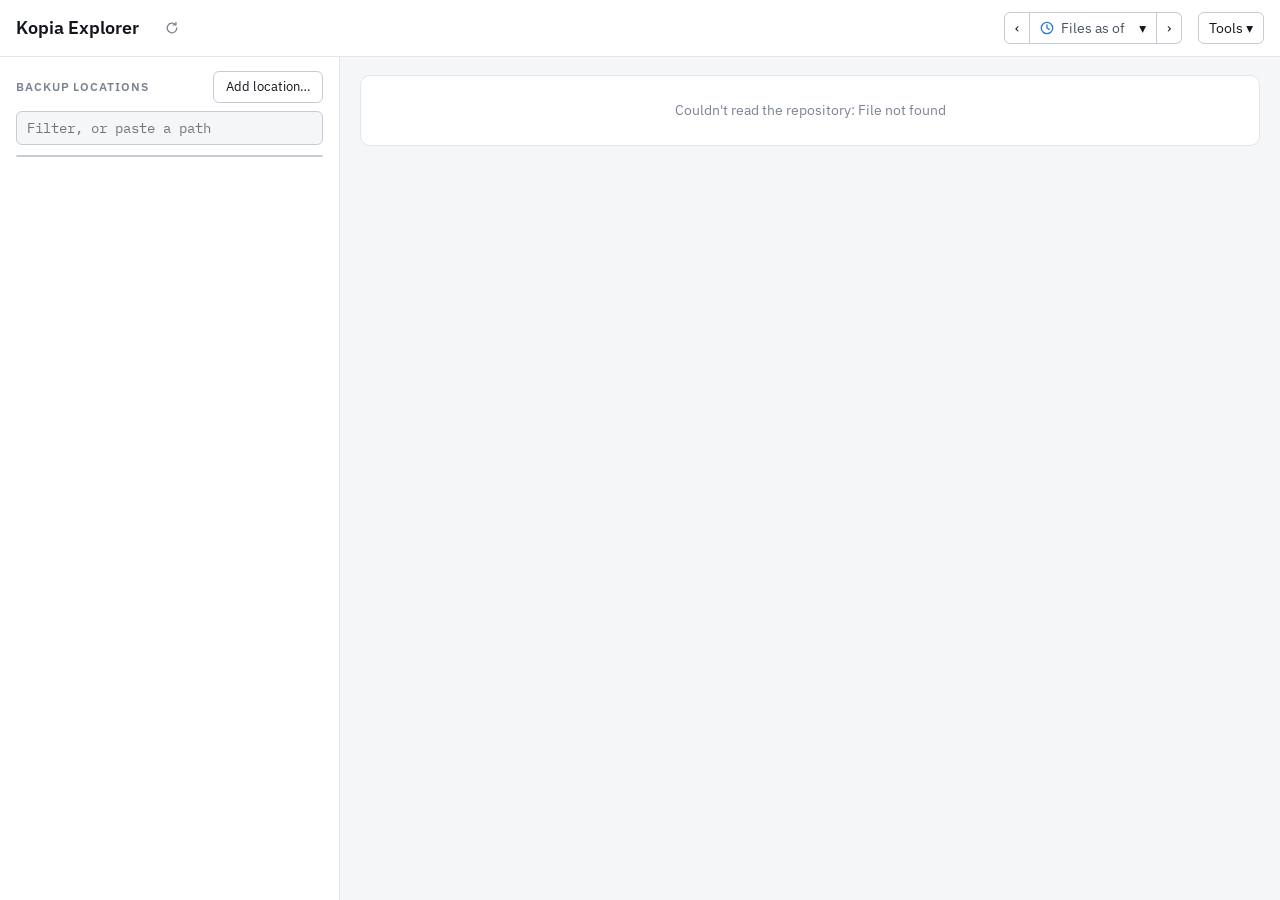
==== commit d00fab8a: "Add refresh button" ====
--- a/explorer/index.html
+++ b/explorer/index.html
@@ -13,6 +13,9 @@
 <header class="topbar">
   <h1>Kopia Explorer</h1>
   <span class="repo-status" id="repo-status"></span>
+  <button type="button" class="refresh" id="refresh" aria-label="Refresh" title="Read the snapshots and schedules again now - Shift+click for a hard refresh">
+    <svg width="14" height="14" viewBox="0 0 16 16" aria-hidden="true"><path d="M13.5 8a5.5 5.5 0 1 1-1.6-3.9" fill="none" stroke="currentColor" stroke-width="1.5" stroke-linecap="round"/><path d="M12.5 1.5v3h-3" fill="none" stroke="currentColor" stroke-width="1.5" stroke-linecap="round" stroke-linejoin="round"/></svg>
+  </button>
   <div class="as-of" id="as-of" role="group" aria-label="Show files as of a date">
     <button type="button" id="as-of-older" aria-label="Snapshot before">‹</button>
     <button type="button" id="as-of-button" class="when-button" aria-haspopup="dialog" aria-expanded="false" title="Show files as of another date">
@@ -40,6 +43,8 @@
     <div class="tools-menu" id="tools-menu" role="menu" hidden>
       <button type="button" role="menuitem" data-tool="copy-settings" title="So backups of the locations they're in use your settings inside them">Apply parent settings fix to all nested locations</button>
       <button type="button" role="menuitem" data-tool="undo-settings">Remove parent settings fix from all</button>
+      <hr>
+      <button type="button" role="menuitem" data-tool="hard-refresh" title="Read everything from kopia again, as when the explorer starts, apart from diffs, listings and file types, which never change for a snapshot">Hard refresh</button>
     </div>
   </div>
 </header>
--- a/explorer/style.css
+++ b/explorer/style.css
@@ -61,6 +61,11 @@
 }
 .topbar h1 { font-size: 1.1rem; font-weight: 600; margin: 0; white-space: nowrap; }
 .topbar .repo-status { color: var(--muted); font-size: 0.8rem; white-space: nowrap; }
+/* Reading the snapshots again, which turns while they're being read */
+.topbar .refresh { display: flex; margin-left: -10px; padding: 4px; background: none; border: 0; border-radius: 6px; color: var(--muted); }
+.topbar .refresh:hover { color: var(--ink); background: var(--surface-2); }
+.topbar .refresh.busy svg { animation: turn 1s linear infinite; }
+@keyframes turn { to { transform: rotate(360deg); } }
 /* Files as of: a button showing the date, between steps to the snapshot before and after, opening a picker */
 .as-of { position: relative; display: flex; align-items: stretch; margin-left: auto; font-size: 0.85rem; color: var(--ink-2); white-space: nowrap; }
 .as-of > button { background: var(--surface); border: 1px solid var(--axis); padding: 5px 10px; font-size: 0.85rem; color: var(--ink); }
@@ -92,6 +97,7 @@
 .tools-menu button { display: block; width: 100%; background: none; border: 0; padding: 6px 14px; font-size: 0.85rem; text-align: left; white-space: nowrap; }
 .tools-menu button:hover, .tools-menu button:focus-visible { background: var(--surface-2); outline: none; }
 .tools-menu button:disabled { color: var(--muted); cursor: default; background: none; }
+.tools-menu hr { border: 0; border-top: 1px solid var(--line); margin: 6px 0; }
 .as-of-menu input { width: 100%; background: var(--bg); border: 1px solid var(--axis); border-radius: 6px; padding: 6px 8px; font-size: 0.85rem; color-scheme: inherit; }
 .as-of-menu input:focus { border-color: var(--accent); outline: none; }
 .as-of-menu .typed { padding: 0 10px 6px; }
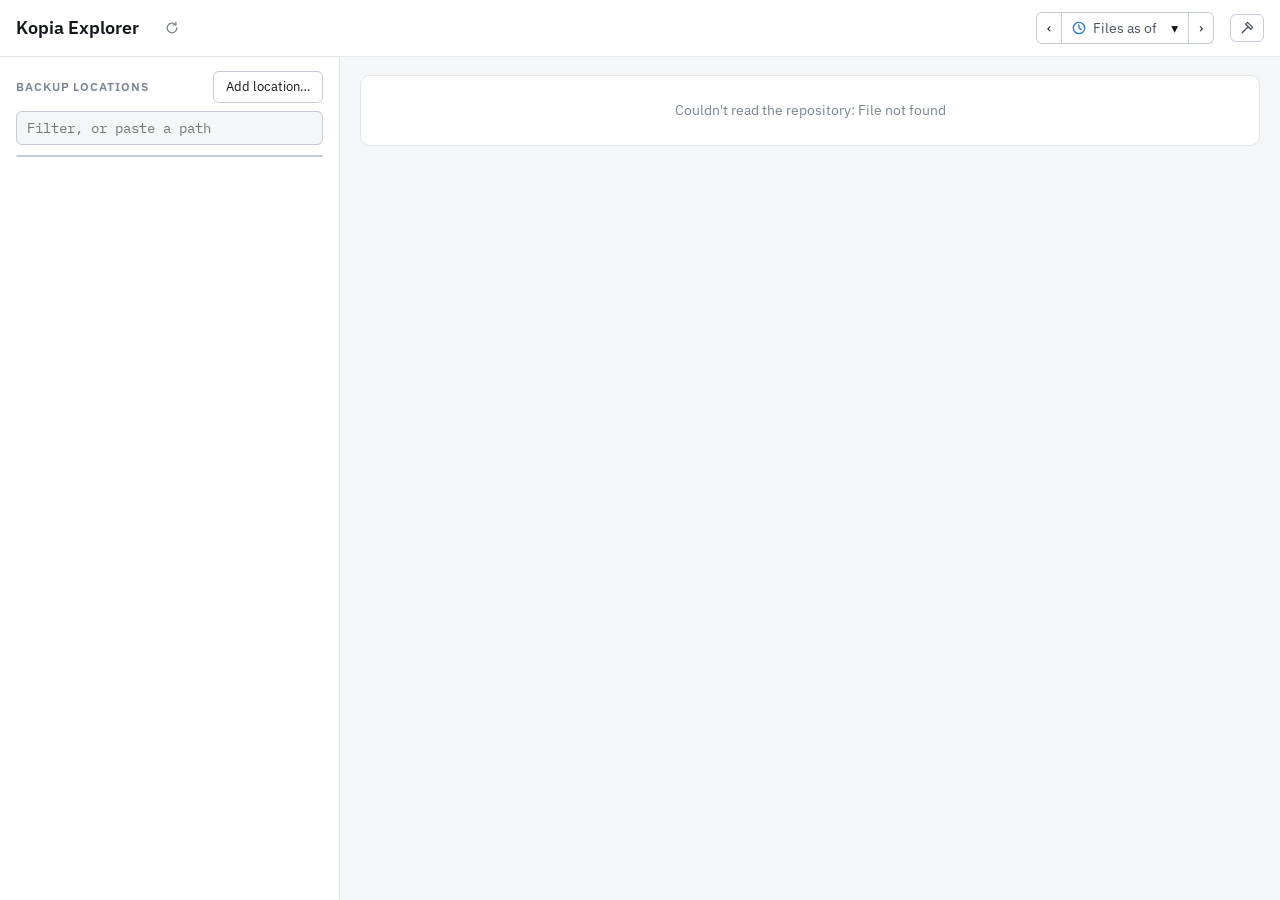
==== commit aa9ee368: "Add fixes menu" ====
--- a/explorer/index.html
+++ b/explorer/index.html
@@ -13,7 +13,7 @@
 <header class="topbar">
   <h1>Kopia Explorer</h1>
   <span class="repo-status" id="repo-status"></span>
-  <button type="button" class="refresh" id="refresh" aria-label="Refresh" title="Read the snapshots and schedules again now - Shift+click for a hard refresh">
+  <button type="button" class="refresh" id="refresh" aria-label="Refresh" title="Read the snapshots and schedules again now - Shift+click for a hard refresh, reading everything from kopia again, as when the explorer starts, apart from diffs, listings and file types, which never change for a snapshot">
     <svg width="14" height="14" viewBox="0 0 16 16" aria-hidden="true"><path d="M13.5 8a5.5 5.5 0 1 1-1.6-3.9" fill="none" stroke="currentColor" stroke-width="1.5" stroke-linecap="round"/><path d="M12.5 1.5v3h-3" fill="none" stroke="currentColor" stroke-width="1.5" stroke-linecap="round" stroke-linejoin="round"/></svg>
   </button>
   <div class="as-of" id="as-of" role="group" aria-label="Show files as of a date">
@@ -38,15 +38,9 @@
       </label>
     </div>
   </div>
-  <div class="tools" id="tools">
-    <button type="button" class="btn" id="tools-button" aria-haspopup="menu" aria-expanded="false">Tools <span aria-hidden="true">▾</span></button>
-    <div class="tools-menu" id="tools-menu" role="menu" hidden>
-      <button type="button" role="menuitem" data-tool="copy-settings" title="So backups of the locations they're in use your settings inside them">Apply parent settings fix to all nested locations</button>
-      <button type="button" role="menuitem" data-tool="undo-settings">Remove parent settings fix from all</button>
-      <hr>
-      <button type="button" role="menuitem" data-tool="hard-refresh" title="Read everything from kopia again, as when the explorer starts, apart from diffs, listings and file types, which never change for a snapshot">Hard refresh</button>
-    </div>
-  </div>
+  <button type="button" class="btn fixes-button" id="fixes-button" aria-label="Fixes" title="Fixes: every location with the parent settings fix or the last good pin, or needing one">
+    <svg width="14" height="14" viewBox="0 0 16 16" aria-hidden="true"><path d="M8.7 1.6l5.7 5.7-2.1 2.1-5.7-5.7z" fill="none" stroke="currentColor" stroke-width="1.5" stroke-linejoin="round"/><path d="M2.5 13.5l6.9-6.9" fill="none" stroke="currentColor" stroke-width="1.5" stroke-linecap="round"/></svg>
+  </button>
 </header>
 
 <div class="app" id="app">
--- a/explorer/style.css
+++ b/explorer/style.css
@@ -13,6 +13,7 @@
   --accent-bg: #e8f1fc;
   --warn-bg: #fff6e0;
   --warn-line: #eda100;
+  --error-bg: #fdecea;
   --added: #1a8f5c;
   --removed: #c9372c;
   --modified: #a87400;
@@ -26,7 +27,7 @@
 @media (prefers-color-scheme: dark) {
   :root:not([data-theme="light"]) {
     --bg: #0f1216; --surface: #171b21; --surface-2: #1b2027; --ink: #eef1f5; --ink-2: #b9c1cc; --muted: #8a93a0;
-    --line: #262c35; --axis: #38404b; --accent: #3987e5; --accent-bg: #172638; --warn-bg: #2a2310; --warn-line: #c98500;
+    --line: #262c35; --axis: #38404b; --accent: #3987e5; --accent-bg: #172638; --warn-bg: #2a2310; --warn-line: #c98500; --error-bg: #301816;
     --added: #5ac87e; --removed: #f0675a; --modified: #e6c25a; --ignored: #9085e9;
     --series-1: #3987e5; --series-2: #d95926; --series-3: #199e70; --series-4: #c98500;
     --series-5: #d55181; --series-6: #008300; --series-7: #9085e9; --series-other: #5a5955;
@@ -35,7 +36,7 @@
 }
 :root[data-theme="dark"] {
   --bg: #0f1216; --surface: #171b21; --surface-2: #1b2027; --ink: #eef1f5; --ink-2: #b9c1cc; --muted: #8a93a0;
-  --line: #262c35; --axis: #38404b; --accent: #3987e5; --accent-bg: #172638; --warn-bg: #2a2310; --warn-line: #c98500;
+  --line: #262c35; --axis: #38404b; --accent: #3987e5; --accent-bg: #172638; --warn-bg: #2a2310; --warn-line: #c98500; --error-bg: #301816;
   --added: #5ac87e; --removed: #f0675a; --modified: #e6c25a; --ignored: #9085e9;
   --series-1: #3987e5; --series-2: #d95926; --series-3: #199e70; --series-4: #c98500;
   --series-5: #d55181; --series-6: #008300; --series-7: #9085e9; --series-other: #5a5955;
@@ -86,18 +87,9 @@
   white-space: normal;
 }
 .as-of-menu[hidden] { display: none; }
-/* Tools: things done across the whole repository, run in the panel at the bottom */
-.tools { position: relative; }
-.tools > .btn { font-size: 0.85rem; padding: 5px 10px; }
-.tools-menu {
-  position: absolute; top: calc(100% + 6px); right: 0; z-index: 30; min-width: 260px; padding: 6px 0;
-  background: var(--surface); border: 1px solid var(--axis); border-radius: 8px; box-shadow: 0 8px 24px rgb(0 0 0 / 35%);
-}
-.tools-menu[hidden] { display: none; }
-.tools-menu button { display: block; width: 100%; background: none; border: 0; padding: 6px 14px; font-size: 0.85rem; text-align: left; white-space: nowrap; }
-.tools-menu button:hover, .tools-menu button:focus-visible { background: var(--surface-2); outline: none; }
-.tools-menu button:disabled { color: var(--muted); cursor: default; background: none; }
-.tools-menu hr { border: 0; border-top: 1px solid var(--line); margin: 6px 0; }
+/* The Fixes window's button */
+.topbar .fixes-button { display: flex; align-items: center; padding: 6px 9px; color: var(--ink-2); }
+.topbar .fixes-button:hover { color: var(--ink); }
 .as-of-menu input { width: 100%; background: var(--bg); border: 1px solid var(--axis); border-radius: 6px; padding: 6px 8px; font-size: 0.85rem; color-scheme: inherit; }
 .as-of-menu input:focus { border-color: var(--accent); outline: none; }
 .as-of-menu .typed { padding: 0 10px 6px; }
@@ -186,9 +178,26 @@
 .loc-head h1 { font-family: var(--font-data); font-size: 1.15rem; font-weight: 500; margin: 0; word-break: break-all; }
 .loc-head .meta { color: var(--ink-2); margin-top: 2px; display: flex; flex-wrap: wrap; gap: 4px 18px; }
 .loc-head .meta b { font-weight: 600; color: var(--ink); }
-/* The page narrowed to one file type, which × clears */
-.type-filter { display: inline-flex; align-items: baseline; gap: 4px; padding: 0 4px 0 8px; border-radius: 4px; background: var(--accent-bg); color: var(--ink); }
-.type-filter .linklike { padding: 0 4px; text-decoration: none; }
+/* The filter, at the right of the path: its box, and its patterns under it as tags, each with a × to take it out, those leaving files out in red */
+.head-line { display: flex; align-items: flex-start; gap: 12px; }
+.head-line > :first-child { min-width: 0; }
+.name-filter { flex: 0 1 300px; margin-left: auto; display: flex; flex-direction: column; align-items: flex-end; gap: 6px; }
+.filter-field { position: relative; align-self: stretch; }
+.filter-box { width: 100%; background: var(--bg); border: 1px solid var(--axis); border-radius: 6px; padding: 3px 8px; font-size: 0.85rem; }
+/* How to write patterns, under the box while pointing at it, after a moment like a tooltip, looking like the charts' */
+.filter-help {
+  position: absolute; top: calc(100% + 4px); right: 0; z-index: 3; width: max-content; max-width: 380px; pointer-events: none;
+  padding: 8px 10px; background: var(--surface); border: 1px solid var(--axis); border-radius: 6px; box-shadow: 0 4px 16px rgb(0 0 0 / 25%);
+  font-size: 0.8rem; visibility: hidden; opacity: 0; transition: opacity 0.1s, visibility 0.1s;
+}
+.filter-box:hover + .filter-help { visibility: visible; opacity: 1; transition-delay: 0.4s; }
+.filter-help p { margin: 0; }
+.filter-help ul { margin: 6px 0; padding-left: 1.2em; }
+.filter-help b { font-family: var(--font-data); font-weight: 600; }
+.filter-tags { display: flex; flex-wrap: wrap; justify-content: flex-end; align-items: baseline; gap: 4px 6px; font-size: 0.85rem; }
+.filter-tag { display: inline-flex; align-items: baseline; gap: 4px; padding: 0 4px 0 8px; border-radius: 4px; background: var(--accent-bg); color: var(--ink); }
+.filter-tag .linklike { padding: 0 4px; text-decoration: none; }
+.filter-tag.left-out { background: var(--error-bg); }
 .file-types tr.type-row { cursor: pointer; }
 .file-types tr.type-row:hover { background: var(--accent-bg); }
 .empty { color: var(--muted); padding: 24px 0; text-align: center; }
@@ -238,6 +247,14 @@
 tbody tr:hover { background: var(--surface-2); }
 tbody tr.picked { background: var(--accent-bg); }
 tbody tr.picked td:first-child { box-shadow: inset 3px 0 0 var(--accent); }
+/* Going between a long table's pages, as its last row: which rows are shown, then the pages, with this one picked out */
+tbody tr.pager-row:hover { background: none; }
+.pager { display: flex; justify-content: space-between; align-items: center; gap: 12px; flex-wrap: wrap; font-size: 0.85rem; }
+.pager .pages { display: flex; align-items: center; gap: 2px; }
+.pager .pages > * { min-width: 1.9em; padding: 2px 6px; border-radius: 4px; text-align: center; }
+.pager .linklike:hover:not(:disabled) { background: var(--surface-2); text-decoration: none; }
+.pager .current { background: var(--accent-bg); color: var(--accent); font-weight: 600; }
+.pager .show-all { margin-left: 10px; }
 th[aria-sort] { color: var(--ink); }
 .sort-head {
   background: none; border: 0; padding: 0; font: inherit; color: inherit; text-transform: inherit; letter-spacing: inherit;
@@ -269,7 +286,6 @@
 /* A file whose modified date changed but not its contents: a small dot, and quieter text, but not greyed out
    like things that only existed in between */
 .node.date-only .name, .node.ignored .name { color: var(--ink-2); }
-.filter-text { background: var(--bg); border: 1px solid var(--axis); border-radius: 6px; padding: 3px 8px; font-size: 0.85rem; flex: 1 1 160px; min-width: 0; }
 .compare { display: flex; align-items: center; gap: 8px; color: var(--ink-2); font-size: 0.85rem; flex: 1; min-width: 0; }
 .compare select { background: var(--bg); border: 1px solid var(--axis); border-radius: 6px; padding: 3px 6px; font-size: 0.85rem; flex: 1; min-width: 0; }
 .tree { font-family: var(--font-data); font-size: 0.82rem; }
@@ -318,6 +334,32 @@
 .panel.warning { background: var(--warn-bg); border-color: var(--warn-line); }
 .panel.warning p { margin: 0 0 10px; font-size: 0.88rem; }
 .panel.warning .actions { display: flex; gap: 8px; }
+/* The Snapshot panel's tags, like KopiaUI's: whether it's the latest, why it's kept, its pins and pinning it */
+.snap-tags { display: flex; flex-wrap: wrap; align-items: center; gap: 6px; margin: 0 0 12px; }
+.snap-tags .tag { margin-left: 0; }
+/* Why kopia's retention policy keeps it, and its pins, coloured as in KopiaUI, the same in light and dark */
+.keep-tag {
+  display: inline-flex; align-items: center; gap: 4px; padding: 1px 7px; border: 0; border-radius: 5px;
+  font-size: 0.75rem; font-weight: 600; line-height: 1.4; color: #fff; white-space: nowrap;
+}
+.keep-tag.latest { background: #4b8b3b; }
+.keep-tag.hourly { background: #4a77a8; }
+.keep-tag.daily { background: #17857b; }
+.keep-tag.weekly { background: #c4501b; }
+.keep-tag.monthly { background: #6b6e72; }
+.keep-tag.annual { background: #c99a0e; }
+.keep-tag.pinned { background: #1d6fd6; cursor: pointer; }
+.keep-tag.pinned svg { fill: currentColor; }
+.keep-tag.pinned:hover:not(:disabled) { background: var(--removed); }
+.snap-tags .pin { display: flex; padding: 0 2px; border: 0; background: none; color: var(--muted); cursor: pointer; }
+.snap-tags .pin svg { fill: none; }
+.snap-tags .pin:hover:not(:disabled) { color: var(--accent); }
+.snap-tags button:disabled { opacity: 0.5; cursor: default; }
+/* What a snapshot couldn't read, so left out */
+.unread { margin: 12px 0 0; padding: 8px 12px; border: 1px solid var(--removed); border-radius: 6px; background: var(--error-bg); font-size: 0.88rem; }
+.unread p { margin: 0 0 4px; color: var(--removed); font-weight: 500; }
+.unread ul { margin: 0; padding-left: 18px; }
+.unread li { margin-bottom: 2px; overflow-wrap: anywhere; }
 .close { background: none; border: 1px solid var(--axis); border-radius: 6px; width: 28px; height: 28px; flex: none; }
 
 /* A file's details */
@@ -341,15 +383,14 @@
 .snaprow .marker { width: 10px; flex: none; color: var(--accent); font-size: 0.7rem; }
 .snaprow.compared .marker { color: var(--ink-2); }
 .snaprow .when { white-space: nowrap; }
+.snaprow .badge { white-space: nowrap; }
+.badge.error { background: var(--error-bg); color: var(--removed); border-color: var(--removed); }
 /* The folder pages' panel lists locations, whose names stand out more than snapshots' dates */
 .snaprow .when.churn-name { font-weight: 500; }
 .snaprow .disk { margin-left: auto; font-family: var(--font-data); font-size: 0.78rem; color: var(--ink-2); white-space: nowrap; }
 /* The size, then what the snapshot added on disk */
 .snaprow .disk + .disk { margin-left: 10px; }
 .snaprow .what { display: flex; gap: 8px; margin: 2px 0 0 16px; font-family: var(--font-data); font-size: 0.78rem; color: var(--ink-2); }
-/* Kept for how long, on the right beside how long ago */
-.snaprow .keep { margin-left: auto; color: var(--muted); font-family: var(--font-ui); font-size: 0.75rem; white-space: nowrap; }
-.snaprow .keep + .ago { margin-left: 0; }
 .snaprow .ago { margin-left: auto; color: var(--muted); font-family: var(--font-ui); white-space: nowrap; }
 .snaprow.unchanged .when { color: var(--muted); }
 .snaprow.deleting { opacity: 0.5; cursor: default; }
@@ -361,6 +402,20 @@
 .snaprow .disk ~ .delete { margin-left: 6px; }
 .snaprow:hover .delete, .snaprow .delete:focus-visible { visibility: visible; }
 .snaprow .delete:hover { color: var(--removed); }
+/* Pinning one: a pin before the cross, there only while pointing at the row, unless it's pinned */
+.snaprow .pin {
+  flex: none; display: flex; margin-left: auto; padding: 0 2px; border: 0; background: none; color: var(--muted);
+  cursor: pointer; visibility: hidden;
+}
+.snaprow .pin svg { fill: none; }
+.snaprow .disk ~ .pin { margin-left: 6px; }
+.snaprow .pin ~ .delete { margin-left: 4px; }
+.snaprow:hover .pin, .snaprow .pin:focus-visible, .snaprow .pin.pinned { visibility: visible; }
+.snaprow .pin:hover, .snaprow .pin.pinned { color: var(--accent); }
+.snaprow .pin.pinned svg { fill: currentColor; }
+.snaprow .pin:disabled, .snaprow .delete:disabled { opacity: 0.5; cursor: default; }
+.snaprow .pin:disabled { visibility: visible; }
+.snaprow .delete:disabled:hover { color: var(--muted); }
 
 /* Asking before something that can't be undone */
 .confirm {
@@ -374,7 +429,21 @@
 .confirm p.error { color: var(--removed); }
 .confirm .field { display: flex; align-items: center; gap: 10px; margin: 0 0 10px; font-size: 0.88rem; }
 .confirm select { background: var(--bg); border: 1px solid var(--axis); border-radius: 6px; padding: 3px 6px; font-size: 0.85rem; flex: 1; min-width: 0; }
+.confirm .field input[type="text"] { color: var(--ink); background: var(--bg); border: 1px solid var(--axis); border-radius: 6px; padding: 3px 6px; font-size: 0.85rem; flex: 1; min-width: 0; }
 .confirm .actions { display: flex; justify-content: flex-end; gap: 8px; margin-top: 16px; }
+/* The Fixes window: a row for each location, with what it has on the left, and what can be done on the right */
+.confirm.fixes { width: min(680px, calc(100vw - 32px)); }
+.fixes .section-head { display: flex; justify-content: space-between; align-items: baseline; gap: 12px; margin: 16px 0 4px; }
+.fixes .section-head .actions { display: flex; gap: 12px; margin: 0; font-size: 0.85rem; }
+.fixes h3 { margin: 16px 0 4px; font-size: 0.75rem; text-transform: uppercase; letter-spacing: 0.05em; color: var(--muted); }
+.fixes .section-head h3 { margin: 0; }
+.fixes ul { list-style: none; margin: 0; padding: 0; }
+.fixes li { display: flex; justify-content: space-between; align-items: baseline; gap: 16px; padding: 6px 0; border-top: 1px solid var(--line); font-size: 0.85rem; }
+.fixes li .what { min-width: 0; overflow-wrap: anywhere; }
+.fixes li .what .linklike { text-align: left; }
+.fixes li .detail { color: var(--muted); font-size: 0.8rem; }
+.fixes li .status { display: flex; gap: 10px; white-space: nowrap; }
+.fixes .warn { color: var(--warn-line); }
 .btn.danger:not(:disabled) { background: var(--removed); border-color: var(--removed); color: #fff; }
 .btn:disabled { opacity: 0.55; cursor: not-allowed; }
 .note { color: var(--muted); font-size: 0.85rem; }
@@ -404,6 +473,8 @@
 /* File types: each one's share of the size, as a bar beside it */
 .file-types .share { display: inline-block; width: 60px; height: 6px; margin-right: 10px; border-radius: 3px; background: var(--axis); overflow: hidden; vertical-align: middle; }
 .file-types .share .fill { display: block; height: 100%; background: var(--accent); }
+/* A chart's switches, together on the right, wrapping as a group under its heading when narrow */
+.chart-controls { display: flex; flex-wrap: wrap; justify-content: flex-end; gap: 8px; margin-left: auto; }
 .chart-modes { display: inline-flex; border: 1px solid var(--axis); border-radius: 6px; overflow: hidden; flex: none; }
 .chart-modes button { background: none; border: 0; padding: 2px 9px; font-size: 0.75rem; color: var(--ink-2); }
 .chart-modes button + button { border-left: 1px solid var(--axis); }
@@ -454,6 +525,7 @@
 .notice h2 { margin: 0 0 6px; font-size: 0.75rem; text-transform: uppercase; letter-spacing: 0.05em; color: var(--warn-line); }
 .notice p { margin: 0 0 8px; color: var(--ink-2); }
 .notice .actions { display: flex; align-items: center; gap: 12px; }
+.notice > div + div { margin-top: 10px; padding-top: 10px; border-top: 1px solid var(--warn-line); }
 /* Backups, restores and deletions, in a panel at the bottom right: each with its progress, then how it went */
 .jobs {
   max-height: 50vh; overflow-y: auto;
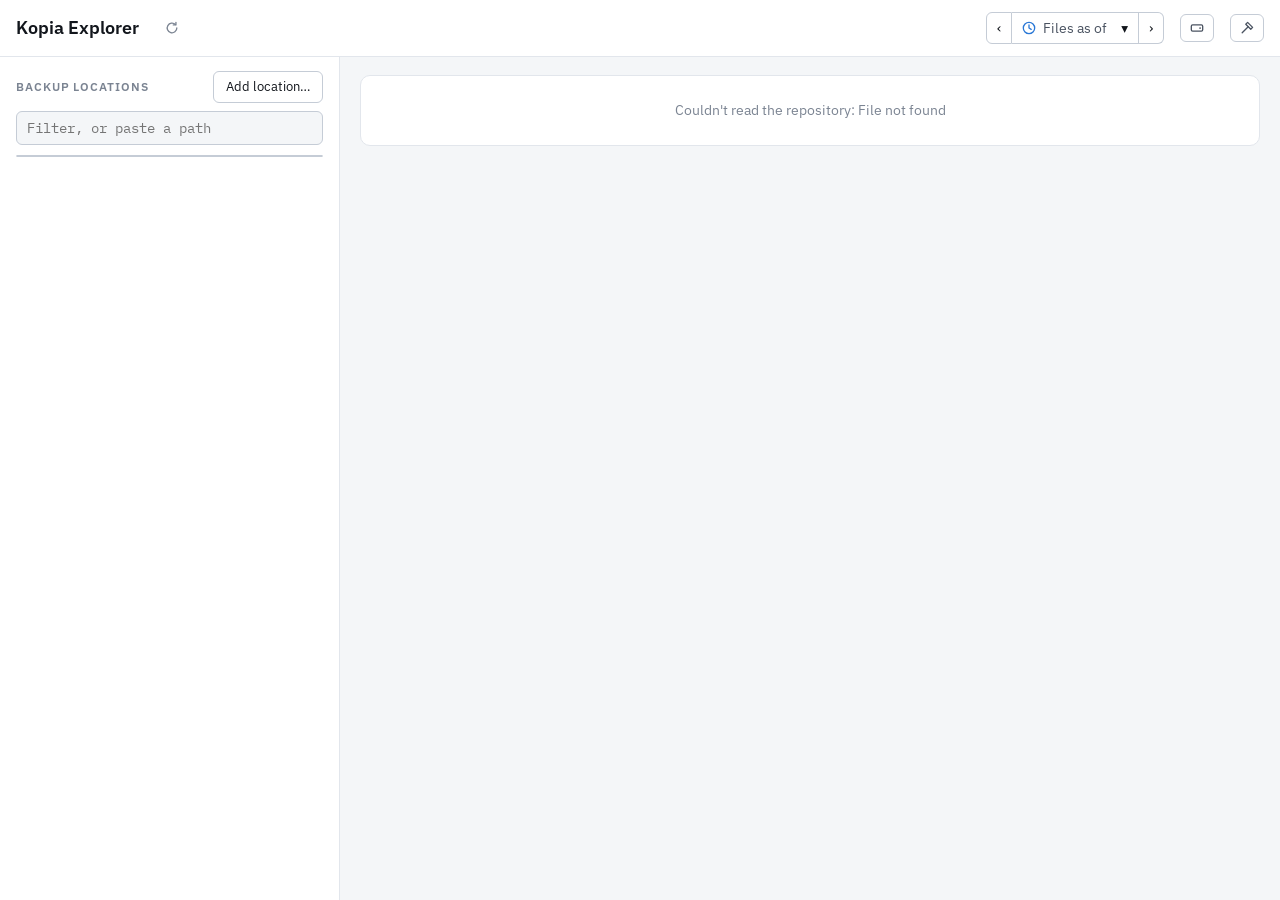
==== commit c3641a73: "Add ability to mount folders" ====
--- a/explorer/index.html
+++ b/explorer/index.html
@@ -38,7 +38,11 @@
       </label>
     </div>
   </div>
-  <button type="button" class="btn fixes-button" id="fixes-button" aria-label="Fixes" title="Fixes: every location with the parent settings fix or the last good pin, or needing one">
+  <button type="button" class="btn icon-button" id="mounts-button" aria-label="Mounts" title="Mounts: every folder from a snapshot mounted as a drive">
+    <svg width="14" height="14" viewBox="0 0 16 16" aria-hidden="true"><rect x="1.5" y="4.5" width="13" height="7" rx="1.5" fill="none" stroke="currentColor" stroke-width="1.5"/><circle cx="11.5" cy="8" r="1" fill="currentColor"/></svg>
+    <span class="count" id="mounts-count"></span>
+  </button>
+  <button type="button" class="btn icon-button" id="fixes-button" aria-label="Fixes" title="Fixes: every location with the parent settings fix or the last good pin, or needing one">
     <svg width="14" height="14" viewBox="0 0 16 16" aria-hidden="true"><path d="M8.7 1.6l5.7 5.7-2.1 2.1-5.7-5.7z" fill="none" stroke="currentColor" stroke-width="1.5" stroke-linejoin="round"/><path d="M2.5 13.5l6.9-6.9" fill="none" stroke="currentColor" stroke-width="1.5" stroke-linecap="round"/></svg>
   </button>
 </header>
--- a/explorer/style.css
+++ b/explorer/style.css
@@ -87,9 +87,11 @@
   white-space: normal;
 }
 .as-of-menu[hidden] { display: none; }
-/* The Fixes window's button */
-.topbar .fixes-button { display: flex; align-items: center; padding: 6px 9px; color: var(--ink-2); }
-.topbar .fixes-button:hover { color: var(--ink); }
+/* The header's buttons for the Fixes and Mounts windows, with how many are mounted */
+.topbar .icon-button { display: flex; align-items: center; padding: 6px 9px; color: var(--ink-2); }
+.topbar .icon-button:hover { color: var(--ink); }
+.topbar .icon-button .count { margin-left: 5px; font-size: 0.8rem; }
+.topbar .icon-button .count:empty { display: none; }
 .as-of-menu input { width: 100%; background: var(--bg); border: 1px solid var(--axis); border-radius: 6px; padding: 6px 8px; font-size: 0.85rem; color-scheme: inherit; }
 .as-of-menu input:focus { border-color: var(--accent); outline: none; }
 .as-of-menu .typed { padding: 0 10px 6px; }
@@ -431,19 +433,19 @@
 .confirm select { background: var(--bg); border: 1px solid var(--axis); border-radius: 6px; padding: 3px 6px; font-size: 0.85rem; flex: 1; min-width: 0; }
 .confirm .field input[type="text"] { color: var(--ink); background: var(--bg); border: 1px solid var(--axis); border-radius: 6px; padding: 3px 6px; font-size: 0.85rem; flex: 1; min-width: 0; }
 .confirm .actions { display: flex; justify-content: flex-end; gap: 8px; margin-top: 16px; }
-/* The Fixes window: a row for each location, with what it has on the left, and what can be done on the right */
-.confirm.fixes { width: min(680px, calc(100vw - 32px)); }
-.fixes .section-head { display: flex; justify-content: space-between; align-items: baseline; gap: 12px; margin: 16px 0 4px; }
-.fixes .section-head .actions { display: flex; gap: 12px; margin: 0; font-size: 0.85rem; }
-.fixes h3 { margin: 16px 0 4px; font-size: 0.75rem; text-transform: uppercase; letter-spacing: 0.05em; color: var(--muted); }
-.fixes .section-head h3 { margin: 0; }
-.fixes ul { list-style: none; margin: 0; padding: 0; }
-.fixes li { display: flex; justify-content: space-between; align-items: baseline; gap: 16px; padding: 6px 0; border-top: 1px solid var(--line); font-size: 0.85rem; }
-.fixes li .what { min-width: 0; overflow-wrap: anywhere; }
-.fixes li .what .linklike { text-align: left; }
-.fixes li .detail { color: var(--muted); font-size: 0.8rem; }
-.fixes li .status { display: flex; gap: 10px; white-space: nowrap; }
-.fixes .warn { color: var(--warn-line); }
+/* The Fixes and Mounts windows: a row for each location or mount, with what it is on the left, and what can be done on the right */
+.confirm.listing { width: min(680px, calc(100vw - 32px)); }
+.listing .section-head { display: flex; justify-content: space-between; align-items: baseline; gap: 12px; margin: 16px 0 4px; }
+.listing .section-head .actions { display: flex; gap: 12px; margin: 0; font-size: 0.85rem; }
+.listing h3 { margin: 16px 0 4px; font-size: 0.75rem; text-transform: uppercase; letter-spacing: 0.05em; color: var(--muted); }
+.listing .section-head h3 { margin: 0; }
+.listing ul { list-style: none; margin: 0; padding: 0; }
+.listing li { display: flex; justify-content: space-between; align-items: baseline; gap: 16px; padding: 6px 0; border-top: 1px solid var(--line); font-size: 0.85rem; }
+.listing li .what { min-width: 0; overflow-wrap: anywhere; }
+.listing li .what .linklike { text-align: left; }
+.listing li .detail { color: var(--muted); font-size: 0.8rem; }
+.listing li .status { display: flex; gap: 10px; white-space: nowrap; }
+.listing .warn { color: var(--warn-line); }
 .btn.danger:not(:disabled) { background: var(--removed); border-color: var(--removed); color: #fff; }
 .btn:disabled { opacity: 0.55; cursor: not-allowed; }
 .note { color: var(--muted); font-size: 0.85rem; }
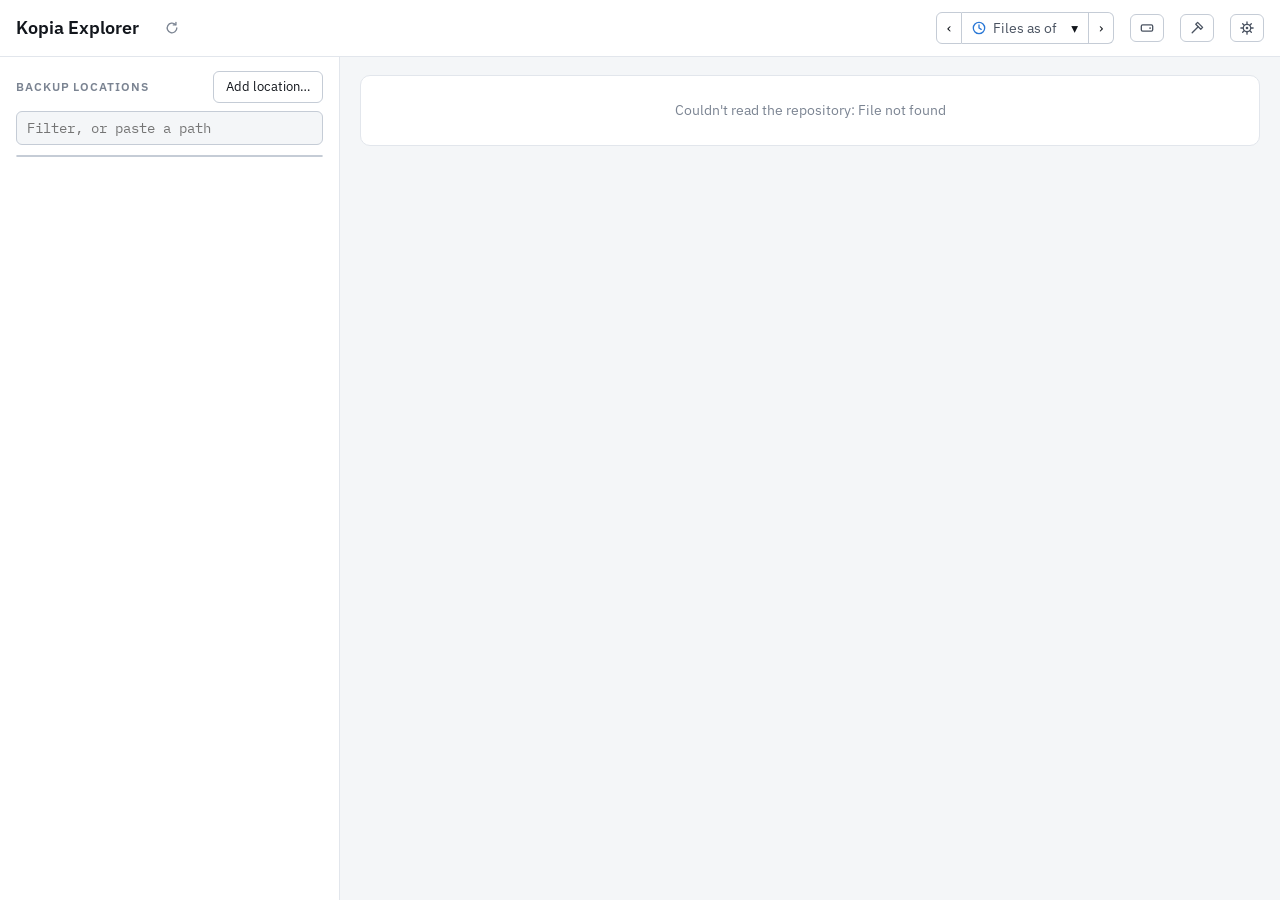
==== commit d430ab2a: "Detect if actions are disabled" ====
--- a/explorer/index.html
+++ b/explorer/index.html
@@ -45,6 +45,9 @@
   <button type="button" class="btn icon-button" id="fixes-button" aria-label="Fixes" title="Fixes: every location with the parent settings fix or the last good pin, or needing one">
     <svg width="14" height="14" viewBox="0 0 16 16" aria-hidden="true"><path d="M8.7 1.6l5.7 5.7-2.1 2.1-5.7-5.7z" fill="none" stroke="currentColor" stroke-width="1.5" stroke-linejoin="round"/><path d="M2.5 13.5l6.9-6.9" fill="none" stroke="currentColor" stroke-width="1.5" stroke-linecap="round"/></svg>
   </button>
+  <button type="button" class="btn icon-button" id="settings-button" aria-label="Settings" title="Settings">
+    <svg width="14" height="14" viewBox="0 0 16 16" aria-hidden="true"><circle cx="8" cy="8" r="4.25" fill="none" stroke="currentColor" stroke-width="1.5"/><circle cx="8" cy="8" r="1.5" fill="currentColor"/><path d="M8 1v2.5M8 12.5V15M1 8h2.5M12.5 8H15M3.05 3.05l1.75 1.75M11.2 11.2l1.75 1.75M3.05 12.95l1.75-1.75M11.2 4.8l1.75-1.75" stroke="currentColor" stroke-width="1.5" stroke-linecap="round"/></svg>
+  </button>
 </header>
 
 <div class="app" id="app">
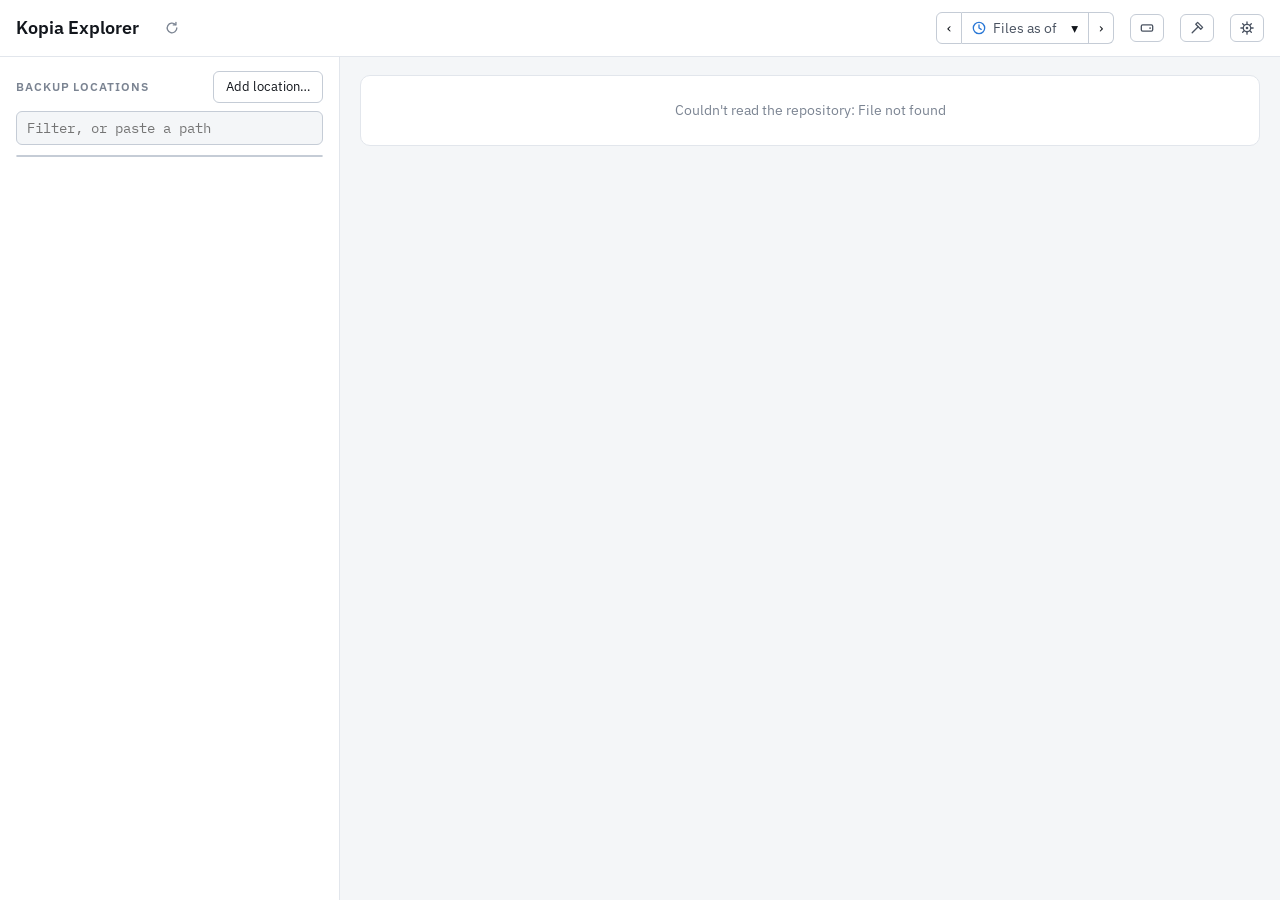
==== commit 633de86c: "Capitalise Kopia" ====
--- a/explorer/index.html
+++ b/explorer/index.html
@@ -13,7 +13,7 @@
 <header class="topbar">
   <h1>Kopia Explorer</h1>
   <span class="repo-status" id="repo-status"></span>
-  <button type="button" class="refresh" id="refresh" aria-label="Refresh" title="Read the snapshots and schedules again now - Shift+click for a hard refresh, reading everything from kopia again, as when the explorer starts, apart from diffs, listings and file types, which never change for a snapshot">
+  <button type="button" class="refresh" id="refresh" aria-label="Refresh" title="Read the snapshots and schedules again now - Shift+click for a hard refresh, reading everything from Kopia again, as when the explorer starts, apart from diffs, listings and file types, which never change for a snapshot">
     <svg width="14" height="14" viewBox="0 0 16 16" aria-hidden="true"><path d="M13.5 8a5.5 5.5 0 1 1-1.6-3.9" fill="none" stroke="currentColor" stroke-width="1.5" stroke-linecap="round"/><path d="M12.5 1.5v3h-3" fill="none" stroke="currentColor" stroke-width="1.5" stroke-linecap="round" stroke-linejoin="round"/></svg>
   </button>
   <div class="as-of" id="as-of" role="group" aria-label="Show files as of a date">
--- a/explorer/style.css
+++ b/explorer/style.css
@@ -21,6 +21,9 @@
   /* Chart series, in a fixed order checked for colour blindness, then grey for everything else */
   --series-1: #2a78d6; --series-2: #eb6834; --series-3: #1baf7a; --series-4: #eda100;
   --series-5: #e87ba4; --series-6: #008300; --series-7: #6250d6; --series-other: #a8a69e;
+  /* What kopia's retention policy keeps each snapshot as, coloured as in KopiaUI, the same in light and dark */
+  --keep-latest: #4b8b3b; --keep-hourly: #4a77a8; --keep-daily: #17857b; --keep-weekly: #c4501b; --keep-monthly: #6b6e72; --keep-annual: #c99a0e;
+  --keep-pinned: #1d6fd6;
   --font-ui: "IBM Plex Sans", system-ui, -apple-system, "Segoe UI", sans-serif;
   --font-data: "IBM Plex Mono", ui-monospace, "Cascadia Mono", Consolas, monospace;
 }
@@ -158,6 +161,8 @@
 /* The leading path gives way first, so the last folder's name stays readable */
 .fsrow .label .prefix { color: var(--muted); overflow: hidden; text-overflow: ellipsis; white-space: nowrap; flex: 0 1 auto; min-width: 0; margin-right: -6px; }
 .fsrow .dot { flex: none; width: 7px; height: 7px; border-radius: 50%; background: var(--accent); }
+/* In place of the dot, for the PC in the list of locations, whose page has the global policy, as KopiaUI marks it */
+.fsrow .label .marker { flex: none; width: 7px; text-align: center; color: var(--accent); font-weight: 600; line-height: 1; }
 .fsrow.group .label { color: var(--ink-2); }
 .fsrow .total { color: var(--ink-2); white-space: nowrap; }
 .fsrow.group .total { color: var(--muted); }
@@ -344,13 +349,13 @@
   display: inline-flex; align-items: center; gap: 4px; padding: 1px 7px; border: 0; border-radius: 5px;
   font-size: 0.75rem; font-weight: 600; line-height: 1.4; color: #fff; white-space: nowrap;
 }
-.keep-tag.latest { background: #4b8b3b; }
-.keep-tag.hourly { background: #4a77a8; }
-.keep-tag.daily { background: #17857b; }
-.keep-tag.weekly { background: #c4501b; }
-.keep-tag.monthly { background: #6b6e72; }
-.keep-tag.annual { background: #c99a0e; }
-.keep-tag.pinned { background: #1d6fd6; cursor: pointer; }
+.keep-tag.latest { background: var(--keep-latest); }
+.keep-tag.hourly { background: var(--keep-hourly); }
+.keep-tag.daily { background: var(--keep-daily); }
+.keep-tag.weekly { background: var(--keep-weekly); }
+.keep-tag.monthly { background: var(--keep-monthly); }
+.keep-tag.annual { background: var(--keep-annual); }
+.keep-tag.pinned { background: var(--keep-pinned); cursor: pointer; }
 .keep-tag.pinned svg { fill: currentColor; }
 .keep-tag.pinned:hover:not(:disabled) { background: var(--removed); }
 .snap-tags .pin { display: flex; padding: 0 2px; border: 0; background: none; color: var(--muted); cursor: pointer; }
@@ -433,6 +438,108 @@
 .confirm select { background: var(--bg); border: 1px solid var(--axis); border-radius: 6px; padding: 3px 6px; font-size: 0.85rem; flex: 1; min-width: 0; }
 .confirm .field input[type="text"] { color: var(--ink); background: var(--bg); border: 1px solid var(--axis); border-radius: 6px; padding: 3px 6px; font-size: 0.85rem; flex: 1; min-width: 0; }
 .confirm .actions { display: flex; justify-content: flex-end; gap: 8px; margin-top: 16px; }
+/* Changing a location's snapshot actions: a script for each, with its timeout and mode under it */
+.confirm.location-actions { width: min(600px, calc(100vw - 32px)); }
+.location-actions .action-field { margin: 0 0 14px; font-size: 0.88rem; }
+.location-actions .action-field > label { display: flex; flex-direction: column; gap: 4px; }
+.location-actions textarea {
+  width: 100%; box-sizing: border-box; resize: vertical; padding: 5px 7px; border: 1px solid var(--axis); border-radius: 6px;
+  background: var(--bg); color: var(--ink); font: 0.82rem var(--font-data);
+}
+.location-actions .action-options { display: flex; flex-wrap: wrap; gap: 6px 16px; margin-top: 6px; font-size: 0.82rem; color: var(--ink-2); }
+.location-actions .action-options label { display: flex; align-items: center; gap: 6px; }
+.location-actions input[type="number"] {
+  width: 80px; padding: 3px 6px; border: 1px solid var(--axis); border-radius: 6px; background: var(--bg); color: var(--ink); font-size: 0.82rem;
+}
+.location-actions textarea:focus, .location-actions input:focus { border-color: var(--accent); outline: none; }
+/* Editing a folder's .kopiaignore, with the rules carried down from above and its policy's under it, folded away */
+.confirm.ignore-file { width: min(600px, calc(100vw - 32px)); }
+.ignore-file textarea {
+  width: 100%; box-sizing: border-box; resize: vertical; padding: 5px 7px; border: 1px solid var(--axis); border-radius: 6px;
+  background: var(--bg); color: var(--ink); font: 0.82rem var(--font-data);
+}
+.ignore-file textarea:focus { border-color: var(--accent); outline: none; }
+.ignore-file textarea:disabled { opacity: 0.6; }
+/* Under the box, the lines with something to say: its number, the rule, and what about it */
+.rule-checks { list-style: none; margin: 0 0 10px; padding: 0; font-size: 0.82rem; max-height: 200px; overflow-y: auto; }
+.rule-checks li { display: grid; grid-template-columns: 4.5em minmax(0, 1fr) minmax(0, 1.4fr); gap: 10px; padding: 3px 0; border-top: 1px solid var(--line); }
+.rule-checks li:first-child { border-top: 0; }
+.rule-checks .n { color: var(--muted); white-space: nowrap; }
+.rule-checks .rule { font-family: var(--font-data); overflow-wrap: anywhere; }
+.rule-checks .note { color: var(--ink-2); }
+.rule-checks .note.muted { color: var(--muted); }
+.rule-checks .note.warn { color: var(--warn-line); }
+.rule-checks .note.error { color: var(--removed); }
+/* Kopia's documentation, shown in the explorer in its own style, scrolling inside, as big as fits for reading, with
+   the kopia version it's for opposite Close */
+.confirm.docs[open] { width: min(860px, calc(100vw - 32px)); height: min(900px, calc(100vh - 48px)); display: flex; flex-direction: column; }
+.docs .docs-body { flex: 1; min-height: 0; overflow-y: auto; padding-right: 8px; font-size: 0.9rem; line-height: 1.55; color: var(--ink-2); }
+.docs .docs-body h1, .docs .docs-body h2, .docs .docs-body h3, .docs .docs-body h4 { color: var(--ink); text-transform: none; letter-spacing: normal; line-height: 1.3; margin: 1.4em 0 0.5em; }
+.docs .docs-body > :first-child { margin-top: 0; }
+.docs .docs-body h2 { font-size: 1.3rem; }
+.docs .docs-body h3 { font-size: 1.08rem; }
+.docs .docs-body h4 { font-size: 0.95rem; }
+.docs .docs-body p, .docs .docs-body ul, .docs .docs-body ol { margin: 0 0 0.8em; font-size: inherit; color: inherit; }
+.docs .docs-body li { margin: 0.2em 0; }
+.docs .docs-body a { color: var(--accent); }
+.docs .docs-body a[data-target] { text-decoration: underline; cursor: pointer; }
+.docs .docs-body code { font: 0.85em var(--font-data); background: var(--surface-2); border: 1px solid var(--line); border-radius: 4px; padding: 0 4px; color: var(--ink); }
+.docs .docs-body pre { background: var(--surface-2); border: 1px solid var(--line); border-radius: 6px; padding: 8px 10px; overflow-x: auto; margin: 0 0 0.9em; }
+.docs .docs-body pre code { background: none; border: 0; padding: 0; }
+.docs .docs-body blockquote { margin: 0 0 0.9em; padding: 6px 12px; border-left: 3px solid var(--accent); background: var(--accent-bg); border-radius: 0 6px 6px 0; }
+.docs .docs-body blockquote > :last-child { margin-bottom: 0; }
+.docs .docs-body table { border-collapse: collapse; margin: 0 0 0.9em; font-size: 0.85rem; }
+.docs .docs-body th, .docs .docs-body td { border: 1px solid var(--line); padding: 4px 8px; text-align: left; vertical-align: top; }
+.docs .docs-body th { color: var(--ink); background: var(--surface-2); }
+.docs .docs-version { margin-right: auto; align-self: center; font-size: 0.8rem; color: var(--muted); }
+.ignore-file .other-rules { margin: 0 0 10px; font-size: 0.85rem; color: var(--ink-2); }
+.ignore-file .other-rules summary { cursor: pointer; overflow-wrap: anywhere; }
+.ignore-file .other-rules pre { margin: 6px 0 0; max-height: 180px; overflow-y: auto; font: 0.78rem var(--font-data); color: var(--ink-2); }
+/* Changing how often a location's backed up, and how many of its snapshots it keeps: each kind with what it means,
+   and its number beside it, with a preview of what that keeps beside them, or under them when there isn't room */
+.confirm.retention { width: min(1020px, calc(100vw - 32px)); }
+.retention .retention-body { display: grid; grid-template-columns: minmax(0, 400px) minmax(0, 1fr); gap: 24px; align-items: start; }
+@media (max-width: 820px) { .retention .retention-body { grid-template-columns: minmax(0, 1fr); } }
+.retention-preview { min-width: 0; }
+.retention-preview .chart-head { display: flex; align-items: center; justify-content: space-between; gap: 12px; margin-bottom: 4px; }
+.retention .retention-section h3 { margin: 18px 0 10px; }
+.retention h3 { margin: 0; font-size: 0.75rem; font-weight: 600; text-transform: uppercase; letter-spacing: 0.08em; color: var(--muted); }
+.retention-preview .note { color: var(--muted); font-size: 0.78rem; margin: 4px 0 0; }
+.retention-chart { position: relative; }
+.retention-chart svg { display: block; width: 100%; height: auto; overflow: visible; }
+.retention-chart text { font-size: 11px; fill: var(--muted); }
+.retention-chart text.lane { fill: var(--ink-2); font-size: 12px; }
+.retention-chart .grid, .retention-chart .lane-line { stroke: var(--line); stroke-width: 1; }
+.retention-chart .lane-line { stroke-dasharray: 2 4; }
+.retention-chart .axis { stroke: var(--axis); stroke-width: 1; }
+.retention-chart .crosshair { stroke: var(--ink-2); stroke-width: 1; pointer-events: none; }
+.retention-chart .dot { stroke: var(--surface); stroke-width: 1.5; }
+.retention-chart .dot.all { fill: var(--ink-2); }
+.retention-chart .dot.latest { fill: var(--keep-latest); }
+.retention-chart .dot.hourly { fill: var(--keep-hourly); }
+.retention-chart .dot.daily { fill: var(--keep-daily); }
+.retention-chart .dot.weekly { fill: var(--keep-weekly); }
+.retention-chart .dot.monthly { fill: var(--keep-monthly); }
+.retention-chart .dot.annual { fill: var(--keep-annual); }
+.retention-chart .dot.pinned { fill: var(--keep-pinned); }
+.retention-chart .dot.deleted { fill: none; stroke: var(--removed); }
+.retention-chart .chart-tip { top: calc(100% + 4px); }
+.retention-chart .chart-tip .snap-tags { margin: 0; }
+/* For the global policy, the locations that would lose snapshots, most first */
+.retention-losing { list-style: none; margin: 8px 0 0; padding: 0; max-height: 260px; overflow-y: auto; font-size: 0.82rem; }
+.retention-losing li { display: flex; justify-content: space-between; gap: 12px; padding: 4px 0; border-top: 1px solid var(--line); }
+.retention-losing li .mono { font-family: var(--font-data); overflow-wrap: anywhere; min-width: 0; }
+.retention-losing li span:last-child { color: var(--warn-line); white-space: nowrap; }
+.retention-losing li span.anyway { color: var(--muted); }
+#history .history-head .schedule { margin-left: 0; }
+.retention .retention-field { display: flex; align-items: center; justify-content: space-between; gap: 12px; margin: 0 0 10px; font-size: 0.88rem; }
+.retention .retention-field > span { display: flex; flex-direction: column; gap: 2px; min-width: 0; }
+.retention .retention-field small { font-size: 0.78rem; color: var(--ink-2); }
+.retention input[type="number"] {
+  flex: none; width: 110px; padding: 3px 6px; border: 1px solid var(--axis); border-radius: 6px; background: var(--bg); color: var(--ink); font-size: 0.82rem;
+}
+.retention input:focus { border-color: var(--accent); outline: none; }
+.confirm p.warn, #history .schedule .warn { color: var(--warn-line); }
 /* The Fixes and Mounts windows: a row for each location or mount, with what it is on the left, and what can be done on the right */
 .confirm.listing { width: min(680px, calc(100vw - 32px)); }
 .listing .section-head { display: flex; justify-content: space-between; align-items: baseline; gap: 12px; margin: 16px 0 4px; }
